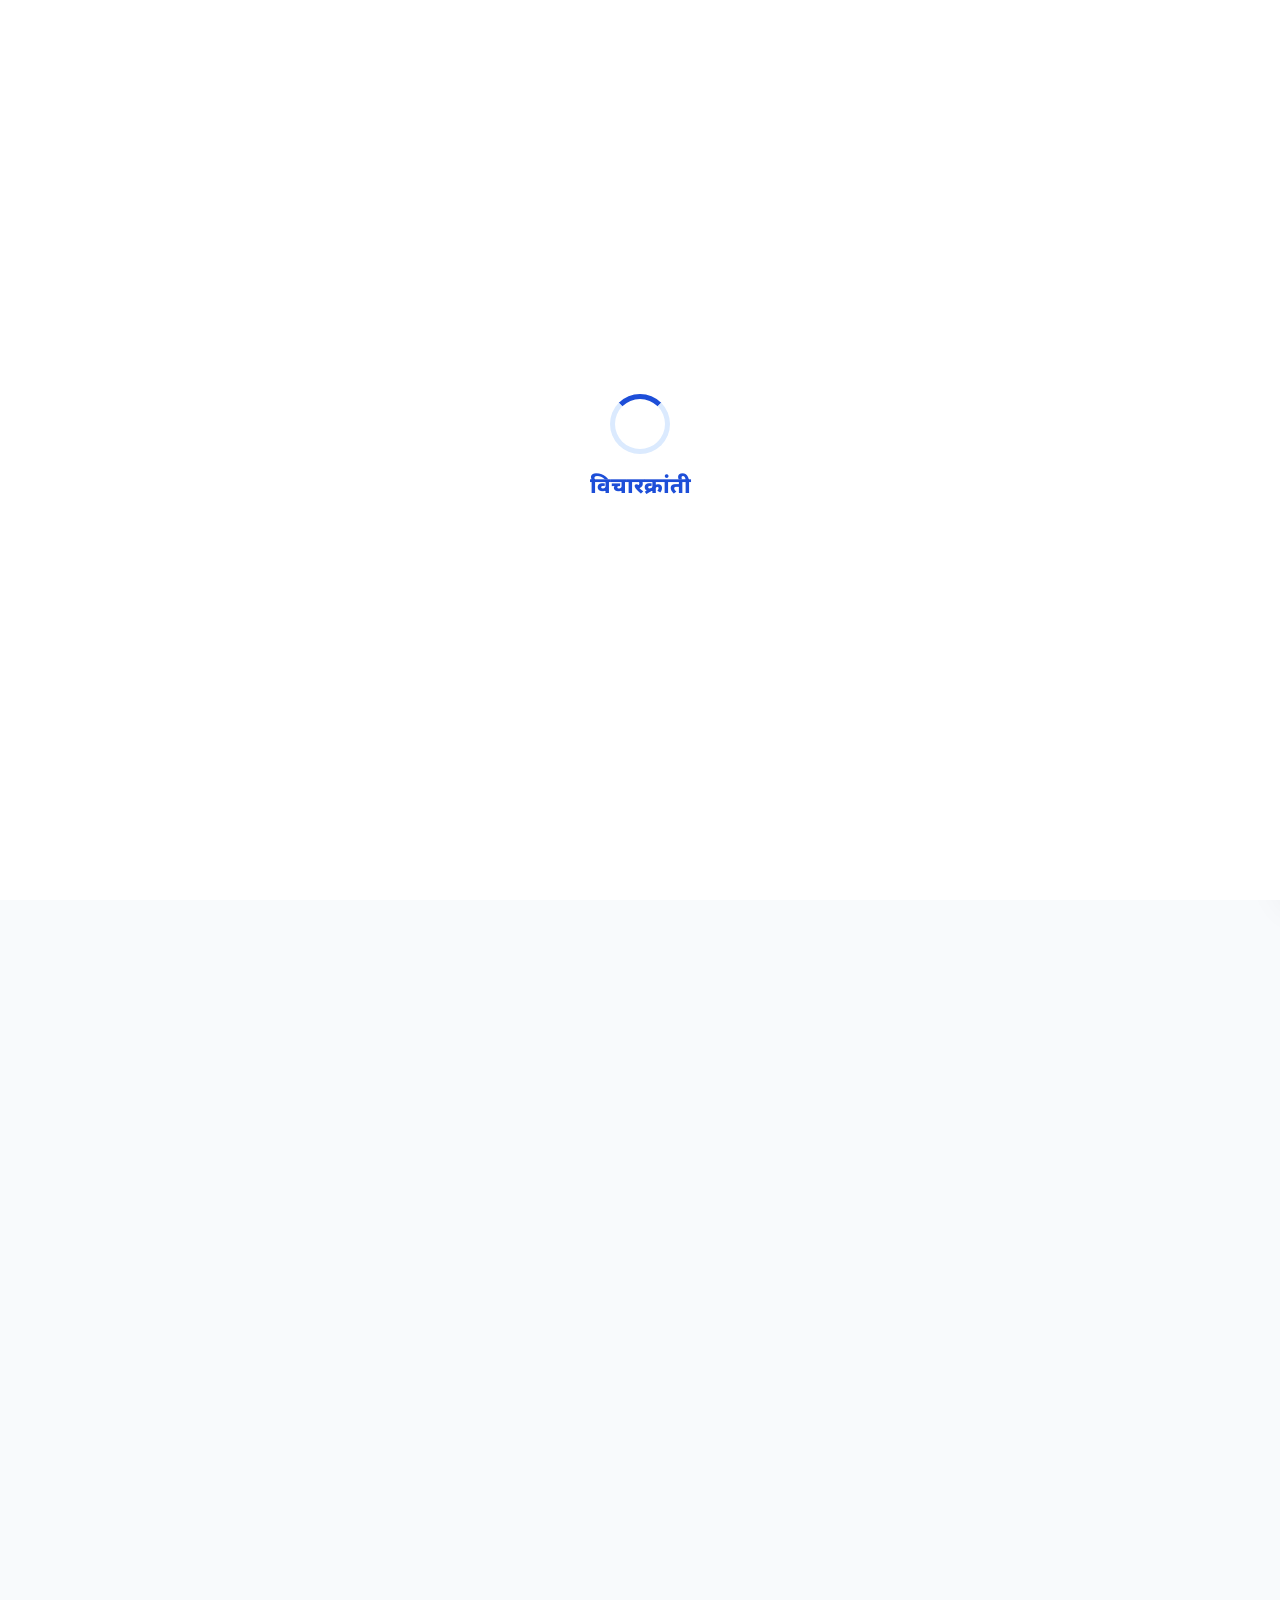
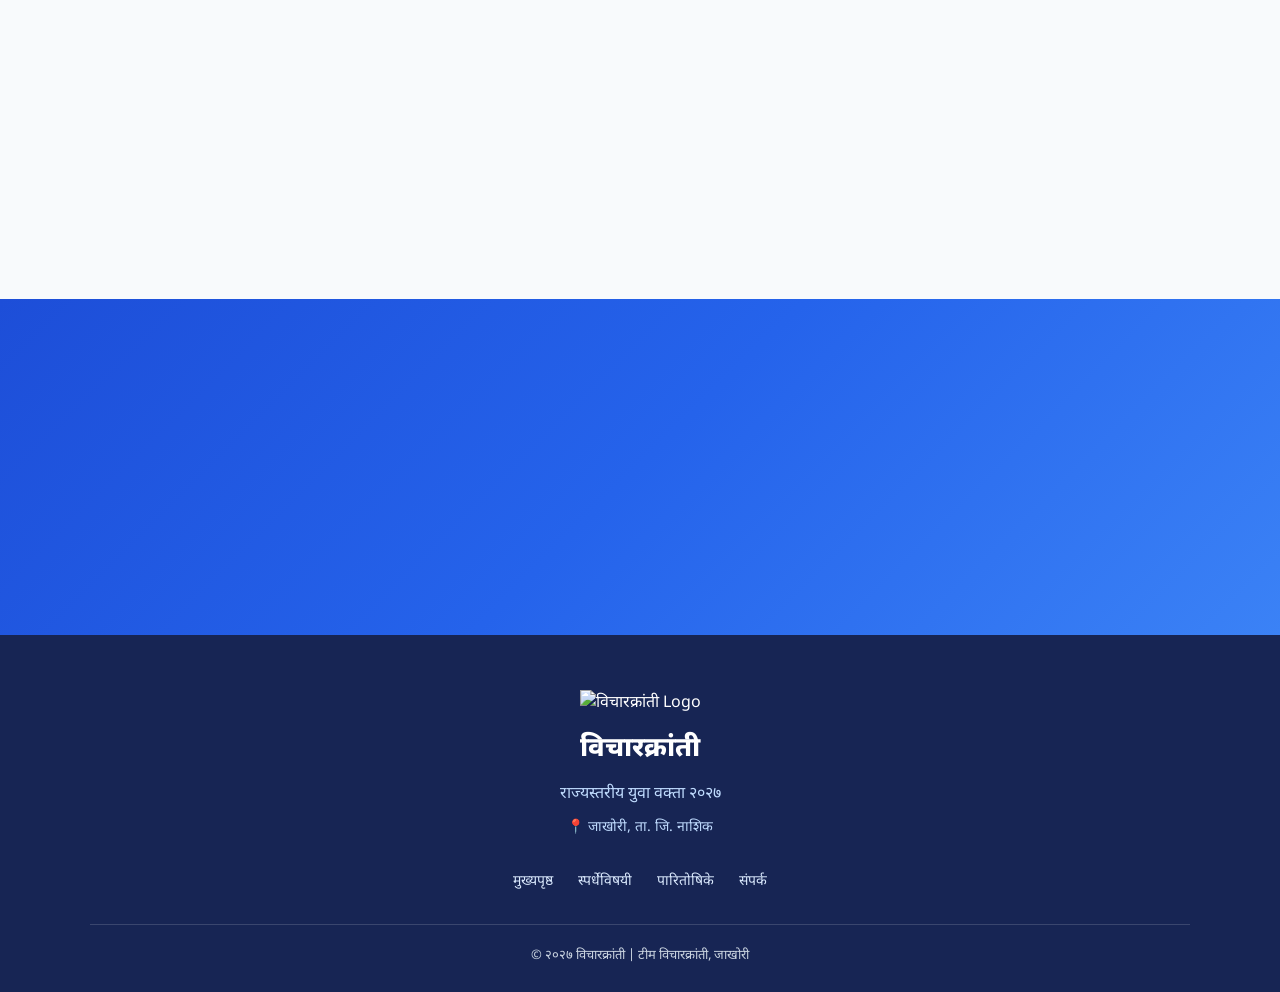
==== index.html @ 752ba447 "Add this file" ====
<!DOCTYPE html>
<html lang="mr">

<head>
    <meta charset="UTF-8">
    <meta name="viewport" content="width=device-width, initial-scale=1.0">

    <title>विचारक्रांती | युवा वक्ता २०२७</title>

    <meta name="description" content="विचारक्रांती राज्यस्तरीय युवा वक्ता २०२७ - दहावे वर्ष">

    <link rel="stylesheet" href="style.css">
    <script src="script.js" defer></script>
</head>

<body>

    <!-- LOADER -->
    <div class="loader" id="loader">
        <div class="loader-circle"></div>
        <p>विचारक्रांती</p>
    </div>

    <!-- OVERLAY -->
    <div class="overlay" id="overlay"></div>

    <!-- HEADER -->
    <header class="header" id="header">

        <div class="logo-area">
            <img src="logo.png" alt="विचारक्रांती Logo">
            <div>
                <h2>विचारक्रांती</h2>
                <p>राज्यस्तरीय युवा वक्ता २०२७</p>
            </div>
        </div>

        <button class="menu-btn" id="menuBtn" aria-label="Menu">
            <span></span>
            <span></span>
            <span></span>
        </button>

    </header>

    <!-- SIDEBAR -->
    <nav class="sidebar" id="sidebar">

        <button class="close-btn" id="closeBtn">×</button>

        <div class="sidebar-logo">
            <img src="logo.png" alt="Logo">
            <h2>विचारक्रांती</h2>
            <p>युवा वक्ता २०२७</p>
        </div>

        <div class="menu-links">

            <a href="index.html" class="active">⌂ मुख्यपृष्ठ</a>
            <a href="competition.html">◈ स्पर्धेविषयी</a>
            <a href="prizes.html">🏆 पारितोषिके</a>
            <a href="rules.html">📋 नियमावली</a>
            <a href="winners.html">🥇 मागील विजेते</a>
            <a href="registration.html">📝 ऑनलाइन नोंदणी</a>
            <a href="contact.html">☎ संपर्क</a>

        </div>

    </nav>

    <!-- HERO SECTION -->
    <section class="hero">

        <div class="hero-content reveal">

            <span class="hero-badge">
                ✨ दहावे वर्ष • २०२७
            </span>

            <h1>
                विचारांची क्रांती,<br>
                <span>वक्तृत्वाची शक्ती!</span>
            </h1>

            <p>
                महाराष्ट्रातील युवा वक्त्यांसाठी एक भव्य व्यासपीठ.
                आपल्या विचारांना द्या आवाज आणि शब्दांना द्या नवी दिशा.
            </p>

            <div class="hero-buttons">

                <a href="registration.html" class="btn btn-primary">
                    नोंदणी करा →
                </a>

                <a href="competition.html" class="btn btn-outline">
                    स्पर्धेविषयी जाणून घ्या
                </a>

            </div>

        </div>

        <div class="hero-visual reveal">

            <div class="hero-circle">
                <div class="hero-inner-circle">
                    <span>🎤</span>
                </div>
            </div>

            <div class="floating-card floating-one">
                💡 विचार
            </div>

            <div class="floating-card floating-two">
                🔥 क्रांती
            </div>

            <div class="floating-card floating-three">
                🗣️ वक्तृत्व
            </div>

        </div>

    </section>

    <!-- EVENT INFO -->
    <section class="home-info">

        <div class="section-heading reveal">
            <span class="section-tag">आमची ओळख</span>
            <h2>विचारक्रांती युवा वक्ता २०२७</h2>
            <p>शब्दांना सामर्थ्य आणि विचारांना व्यासपीठ!</p>
        </div>

        <div class="info-grid">

            <div class="card reveal">
                <div class="card-icon">🎤</div>
                <h3>राज्यस्तरीय स्पर्धा</h3>
                <p>महाराष्ट्रातील युवा वक्त्यांसाठी एक प्रेरणादायी व्यासपीठ.</p>
            </div>

            <div class="card reveal">
                <div class="card-icon">🏆</div>
                <h3>आकर्षक पारितोषिके</h3>
                <p>विजेत्यांसाठी विविध आकर्षक पारितोषिकांची संधी.</p>
            </div>

            <div class="card reveal">
                <div class="card-icon">✨</div>
                <h3>दहावे वर्ष</h3>
                <p>विचारक्रांतीच्या प्रेरणादायी प्रवासाचे दहावे वर्ष.</p>
            </div>

        </div>

    </section>

    <!-- EVENT HIGHLIGHT -->
    <section class="event-highlight">

        <div class="highlight-content reveal">

            <span class="section-tag">Save The Date</span>

            <h2>३ जानेवारी २०२७</h2>

            <p>
                विचारक्रांती राज्यस्तरीय युवा वक्ता २०२७
            </p>

            <div class="event-location">
                📍 जाखोरी, ता. जि. नाशिक
            </div>

            <a href="registration.html" class="btn btn-primary">
                ऑनलाइन नोंदणी →
            </a>

        </div>

    </section>

    <!-- QUICK LINKS -->
    <section class="quick-links">

        <div class="section-heading reveal">
            <span class="section-tag">Explore</span>
            <h2>स्पर्धेची संपूर्ण माहिती</h2>
            <p>एका क्लिकवर सर्व आवश्यक माहिती.</p>
        </div>

        <div class="quick-grid">

            <a href="competition.html" class="quick-card reveal">
                <span>📖</span>
                <h3>स्पर्धेविषयी</h3>
                <p>स्पर्धेची माहिती व उद्देश</p>
                <b>पुढे वाचा →</b>
            </a>

            <a href="prizes.html" class="quick-card reveal">
                <span>🏆</span>
                <h3>पारितोषिके</h3>
                <p>विजेत्यांसाठी आकर्षक बक्षिसे</p>
                <b>पुढे वाचा →</b>
            </a>

            <a href="rules.html" class="quick-card reveal">
                <span>📋</span>
                <h3>नियमावली</h3>
                <p>स्पर्धेचे नियम व अटी</p>
                <b>पुढे वाचा →</b>
            </a>

            <a href="winners.html" class="quick-card reveal">
                <span>🥇</span>
                <h3>मागील विजेते</h3>
                <p>मागील वर्षांतील विजेत्यांची माहिती</p>
                <b>पुढे वाचा →</b>
            </a>

        </div>

    </section>

    <!-- CTA -->
    <section class="cta-section">

        <div class="cta-box reveal">

            <h2>तुमच्या विचारांना मिळू द्या व्यासपीठ!</h2>

            <p>
                वक्तृत्वाच्या माध्यमातून स्वतःची ओळख निर्माण करण्याची संधी.
            </p>

            <a href="registration.html" class="btn btn-white">
                सहभागी व्हा →
            </a>

        </div>

    </section>

    <!-- FOOTER -->
    <footer class="footer">

        <div class="footer-content">

            <img src="logo.png" alt="विचारक्रांती Logo">

            <h2>विचारक्रांती</h2>

            <p>राज्यस्तरीय युवा वक्ता २०२७</p>

            <p class="footer-location">
                📍 जाखोरी, ता. जि. नाशिक
            </p>

            <div class="footer-links">
                <a href="index.html">मुख्यपृष्ठ</a>
                <a href="competition.html">स्पर्धेविषयी</a>
                <a href="prizes.html">पारितोषिके</a>
                <a href="contact.html">संपर्क</a>
            </div>

            <div class="footer-bottom">
                © २०२७ विचारक्रांती | टीम विचारक्रांती, जाखोरी
            </div>

        </div>

    </footer>

    <!-- BACK TO TOP -->
    <button class="back-to-top" id="backToTop">↑</button>

</body>
</html>
---- style.css ----
/* =========================================
   VICHARKRANTI YUVA VAKTA 2027
   PREMIUM BLUE + WHITE WEBSITE
   COMPLETE UPDATED CSS
========================================= */

@import url('https://fonts.googleapis.com/css2?family=Noto+Sans+Devanagari:wght@400;500;600;700;800&display=swap');

/* ROOT */

:root {
    --primary: #1d4ed8;
    --secondary: #2563eb;
    --blue-light: #eff6ff;
    --blue-dark: #172554;
    --white: #ffffff;
    --text: #1e293b;
    --muted: #64748b;
    --border: #e2e8f0;
    --shadow: 0 10px 35px rgba(37,99,235,0.10);
    --radius: 22px;
}

/* RESET */

* {
    margin: 0;
    padding: 0;
    box-sizing: border-box;
}

html {
    scroll-behavior: smooth;
    scroll-padding-top: 85px;
}

body {
    font-family: 'Noto Sans Devanagari', sans-serif;
    background: #f8fafc;
    color: var(--text);
    overflow-x: hidden;
    line-height: 1.7;
}

button,
a {
    font-family: inherit;
}

a {
    text-decoration: none;
}

button {
    cursor: pointer;
}

img {
    max-width: 100%;
}

section {
    scroll-margin-top: 85px;
}

/* =========================================
   LOADER
========================================= */

.loader {
    position: fixed;
    inset: 0;
    background: white;
    display: flex;
    flex-direction: column;
    justify-content: center;
    align-items: center;
    z-index: 9999;
    transition: opacity 0.6s, visibility 0.6s;
}

.loader.loader-hide {
    opacity: 0;
    visibility: hidden;
}

.loader-circle {
    width: 60px;
    height: 60px;
    border: 5px solid #dbeafe;
    border-top-color: var(--primary);
    border-radius: 50%;
    margin-bottom: 15px;
    animation: spin 1s linear infinite;
}

.loader p {
    color: var(--primary);
    font-size: 22px;
    font-weight: 800;
}

@keyframes spin {
    to {
        transform: rotate(360deg);
    }
}

/* =========================================
   HEADER
========================================= */

.header {
    width: 100%;
    min-height: 75px;
    background: white;
    display: flex;
    align-items: center;
    justify-content: space-between;
    padding: 10px 7%;
    position: sticky;
    top: 0;
    z-index: 1000;
    border-bottom: 1px solid var(--border);
    box-shadow: 0 3px 15px rgba(0,0,0,0.04);
    transition: 0.3s;
}

.header.scrolled {
    min-height: 65px;
    box-shadow: 0 5px 25px rgba(37,99,235,0.12);
}

/* HTML HEADER LOGO */

.logo-area {
    display: flex;
    align-items: center;
    gap: 12px;
}

.logo-area img {
    width: 48px;
    height: 48px;
    object-fit: contain;
}

.logo-area h2 {
    font-size: 21px;
    font-weight: 800;
    color: var(--primary);
    line-height: 1.4;
}

.logo-area p {
    font-size: 11px;
    color: var(--muted);
}

/* OLD LOGO SUPPORT */

.logo {
    display: flex;
    align-items: center;
    gap: 12px;
}

.logo img {
    width: 48px;
    height: 48px;
    object-fit: contain;
}

.logo h2 {
    font-size: 21px;
    color: var(--primary);
}

.logo span {
    display: block;
    font-size: 11px;
    color: var(--muted);
}

/* =========================================
   MENU BUTTON
========================================= */

.menu-btn {
    width: 48px;
    height: 48px;
    background: var(--blue-light);
    border: 1px solid #dbeafe;
    border-radius: 14px;
    display: flex;
    flex-direction: column;
    justify-content: center;
    align-items: center;
    gap: 6px;
    transition: 0.3s;
}

.menu-btn:hover {
    background: var(--primary);
    transform: scale(1.05);
}

.menu-btn span {
    width: 23px;
    height: 3px;
    background: var(--primary);
    border-radius: 5px;
    transition: 0.3s;
}

.menu-btn:hover span {
    background: white;
}

/* =========================================
   SIDEBAR
========================================= */

.sidebar {
    position: fixed;
    top: 0;
    right: -320px;
    width: 300px;
    max-width: 85%;
    height: 100vh;
    background: white;
    z-index: 2000;
    padding: 25px;
    box-shadow: -10px 0 40px rgba(0,0,0,0.12);
    transition: right 0.4s cubic-bezier(.77,0,.18,1);
    overflow-y: auto;
}

.sidebar.active {
    right: 0;
}

.sidebar-logo {
    text-align: center;
    padding: 15px 0 25px;
    border-bottom: 1px solid var(--border);
}

.sidebar-logo img {
    width: 75px;
    height: 75px;
    object-fit: contain;
    margin-bottom: 8px;
}

.sidebar-logo h2 {
    color: var(--primary);
    font-size: 23px;
}

.sidebar-logo p {
    color: var(--muted);
    font-size: 13px;
}

.close-btn {
    width: 38px;
    height: 38px;
    border: none;
    background: var(--blue-light);
    color: var(--primary);
    border-radius: 12px;
    font-size: 25px;
    transition: 0.3s;
    display: block;
    margin-left: auto;
}

.close-btn:hover {
    background: var(--primary);
    color: white;
    transform: rotate(90deg);
}

.menu-links {
    margin-top: 25px;
    display: flex;
    flex-direction: column;
    gap: 10px;
}

.menu-links a {
    color: #334155;
    font-size: 15px;
    font-weight: 600;
    padding: 14px;
    border-radius: 12px;
    display: flex;
    align-items: center;
    gap: 12px;
    transition: 0.3s;
}

.menu-links a:hover,
.menu-links a.active {
    background: var(--blue-light);
    color: var(--primary);
    transform: translateX(-5px);
}

/* =========================================
   OVERLAY
========================================= */

.overlay {
    position: fixed;
    inset: 0;
    background: rgba(15,23,42,0.45);
    backdrop-filter: blur(4px);
    opacity: 0;
    visibility: hidden;
    transition: 0.3s;
    z-index: 1500;
}

.overlay.active {
    opacity: 1;
    visibility: visible;
}

/* =========================================
   HOME HERO
========================================= */

.hero {
    position: relative;
    min-height: 650px;
    padding: 100px 7%;
    display: flex;
    align-items: center;
    justify-content: center;
    text-align: center;
    overflow: hidden;
    background:
        radial-gradient(circle at top right, #dbeafe, transparent 40%),
        radial-gradient(circle at bottom left, #bfdbfe, transparent 40%),
        linear-gradient(135deg, #ffffff, #eff6ff);
}

.hero-content {
    position: relative;
    z-index: 2;
    max-width: 850px;
}

.hero-badge {
    display: inline-block;
    background: white;
    color: var(--primary);
    padding: 10px 22px;
    border-radius: 50px;
    font-size: 14px;
    font-weight: 700;
    border: 1px solid #dbeafe;
    box-shadow: var(--shadow);
    margin-bottom: 25px;
}

.hero-top {
    color: var(--secondary);
    font-size: 16px;
    font-weight: 700;
}

.hero h1 {
    font-size: clamp(38px, 7vw, 75px);
    font-weight: 800;
    line-height: 1.4;
    margin: 15px 0;
    color: var(--blue-dark);
}

.hero h1 span {
    display: block;
    color: var(--primary);
}

.hero-description {
    font-size: 17px;
    color: var(--muted);
    max-width: 600px;
    margin: 20px auto;
    line-height: 1.9;
}

.hero-buttons {
    display: flex;
    justify-content: center;
    gap: 15px;
    flex-wrap: wrap;
    margin-top: 30px;
}

.hero-date,
.hero-location {
    color: #475569;
    font-size: 14px;
    margin-top: 18px;
}

.hero-decoration {
    position: absolute;
    inset: 0;
    pointer-events: none;
}

.circle {
    position: absolute;
    border-radius: 50%;
    border: 1px solid rgba(37,99,235,0.15);
    animation: float 6s ease-in-out infinite;
}

.circle-1 {
    width: 250px;
    height: 250px;
    top: 10%;
    left: -80px;
}

.circle-2 {
    width: 180px;
    height: 180px;
    bottom: 5%;
    right: -50px;
    animation-delay: 1s;
}

.circle-3 {
    width: 100px;
    height: 100px;
    top: 20%;
    right: 15%;
    animation-delay: 2s;
}

@keyframes float {
    0%,100% {
        transform: translateY(0);
    }
    50% {
        transform: translateY(-20px);
    }
}

/* =========================================
   INNER PAGE HERO
========================================= */

.page-hero {
    min-height: 340px;
    padding: 85px 7%;
    display: flex;
    align-items: center;
    justify-content: center;
    text-align: center;
    position: relative;
    overflow: hidden;
    background:
        radial-gradient(circle at 15% 20%, #bfdbfe, transparent 35%),
        radial-gradient(circle at 90% 80%, #dbeafe, transparent 35%),
        linear-gradient(135deg, #ffffff, #eff6ff);
}

.page-hero::before,
.page-hero::after {
    content: "";
    position: absolute;
    width: 180px;
    height: 180px;
    border: 1px solid rgba(37,99,235,0.15);
    border-radius: 50%;
    animation: float 7s ease-in-out infinite;
}

.page-hero::before {
    left: -70px;
    top: 20px;
}

.page-hero::after {
    right: -60px;
    bottom: -60px;
    animation-delay: 1s;
}

.page-hero-content {
    max-width: 850px;
    position: relative;
    z-index: 2;
}

.page-hero h1 {
    color: var(--blue-dark);
    font-size: clamp(34px, 6vw, 58px);
    line-height: 1.5;
    margin: 10px 0;
    font-weight: 800;
}

.page-hero h1 span {
    color: var(--primary);
}

.page-hero p {
    color: var(--muted);
    font-size: 16px;
    margin-top: 10px;
}

/* =========================================
   COMMON SECTION
========================================= */

.section,
.content-page {
    padding: 75px 7%;
}

.content-page {
    max-width: 1400px;
    margin: auto;
}

.section-heading {
    text-align: center;
    max-width: 750px;
    margin: 0 auto 45px;
}

.section-tag,
.section-label {
    display: inline-block;
    color: var(--primary);
    font-size: 12px;
    font-weight: 800;
    letter-spacing: 1px;
    margin-bottom: 12px;
    background: var(--blue-light);
    padding: 7px 15px;
    border-radius: 50px;
}

.section-heading h2 {
    font-size: clamp(27px, 5vw, 42px);
    font-weight: 800;
    color: var(--blue-dark);
    margin-bottom: 15px;
    line-height: 1.5;
}

.section-heading p {
    color: var(--muted);
    font-size: 15px;
    line-height: 1.9;
}

/* =========================================
   COMMON CARDS
========================================= */

.card {
    background: white;
    border: 1px solid var(--border);
    border-radius: var(--radius);
    padding: 30px;
    box-shadow: var(--shadow);
    transition: 0.35s;
}

.card:hover {
    transform: translateY(-6px);
    box-shadow: 0 15px 35px rgba(37,99,235,0.15);
}

.info-grid {
    display: grid;
    grid-template-columns: repeat(3, 1fr);
    gap: 22px;
}

.card-icon {
    width: 55px;
    height: 55px;
    background: var(--blue-light);
    color: var(--primary);
    border-radius: 16px;
    display: grid;
    place-items: center;
    font-size: 22px;
    font-weight: 800;
    margin-bottom: 20px;
}

.card h3 {
    color: var(--blue-dark);
    font-size: 20px;
    margin-bottom: 12px;
}

.card p {
    color: var(--muted);
    line-height: 1.9;
    font-size: 14px;
}

/* =========================================
   COMPETITION
========================================= */

.competition-card {
    max-width: 850px;
    margin: auto;
    text-align: center;
}

.competition-icon {
    width: 80px;
    height: 80px;
    background: var(--blue-light);
    border-radius: 22px;
    display: grid;
    place-items: center;
    font-size: 35px;
    margin: 0 auto 20px;
}

.competition-card h3 {
    font-size: 25px;
    color: var(--primary);
    margin-bottom: 15px;
}

.competition-card > p {
    color: var(--muted);
    line-height: 1.9;
}

.competition-info {
    display: grid;
    grid-template-columns: repeat(3,1fr);
    gap: 15px;
    margin-top: 35px;
}

.competition-info div {
    background: var(--blue-light);
    border-radius: 15px;
    padding: 20px 10px;
}

.competition-info span {
    display: block;
    color: var(--muted);
    font-size: 13px;
    margin-bottom: 8px;
}

.competition-info strong {
    color: var(--primary);
    font-size: 15px;
}

/* =========================================
   PRIZES
========================================= */

.prize-section {
    background: linear-gradient(180deg,#eff6ff,#f8fafc);
}

.prize-grid {
    display: grid;
    grid-template-columns: repeat(3,1fr);
    gap: 25px;
    max-width: 1000px;
    margin: auto;
}

.prize-card {
    background: white;
    border: 1px solid #dbeafe;
    border-radius: 22px;
    padding: 35px 20px;
    text-align: center;
    box-shadow: var(--shadow);
    transition: 0.35s;
}

.prize-card:hover {
    transform: translateY(-10px) scale(1.02);
}

.prize-icon {
    font-size: 45px;
    margin-bottom: 15px;
}

.prize-card h3 {
    color: #475569;
    font-size: 17px;
    margin-bottom: 15px;
}

.prize-card h2 {
    color: var(--primary);
    font-size: 32px;
    font-weight: 800;
}

.extra-prizes {
    max-width: 1000px;
    margin: 30px auto 0;
    text-align: center;
    background: white;
}

/* =========================================
   RULES
========================================= */

.rules-card {
    max-width: 850px;
    margin: auto;
}

.rule-item {
    display: flex;
    align-items: flex-start;
    gap: 18px;
    padding: 20px 0;
    border-bottom: 1px solid var(--border);
}

.rule-item:last-child {
    border-bottom: none;
}

.rule-item span {
    min-width: 42px;
    height: 42px;
    display: grid;
    place-items: center;
    background: var(--blue-light);
    color: var(--primary);
    font-weight: 800;
    border-radius: 12px;
}

.rule-item p {
    color: #475569;
    line-height: 1.8;
    padding-top: 7px;
}

/* =========================================
   WINNERS
========================================= */

.winners-section {
    background: #eff6ff;
}

.winners-card {
    max-width: 650px;
    margin: auto;
    text-align: center;
}

.winner-icon {
    font-size: 55px;
    margin-bottom: 15px;
}

.winners-card h3 {
    color: var(--primary);
    font-size: 23px;
    margin-bottom: 15px;
}

.winners-card p {
    color: var(--muted);
    line-height: 1.8;
}

/* =========================================
   REGISTRATION PAGE
========================================= */

.registration-details,
.registration-box {
    max-width: 900px;
    margin: auto;
    padding: 40px;
    text-align: center;
    background: white;
    border: 1px solid var(--border);
    border-radius: 25px;
    box-shadow: var(--shadow);
}

.registration-icon,
.form-icon {
    width: 75px;
    height: 75px;
    display: grid;
    place-items: center;
    margin: 0 auto 20px;
    border-radius: 22px;
    background: var(--blue-light);
    color: var(--primary);
    font-size: 35px;
}

.registration-details h2,
.registration-box h2 {
    color: var(--blue-dark);
    font-size: 28px;
    margin-bottom: 15px;
}

.registration-details > p,
.registration-box > p {
    color: var(--muted);
    line-height: 1.9;
    max-width: 700px;
    margin: 0 auto 25px;
}

.registration-info {
    display: grid;
    grid-template-columns: repeat(3,1fr);
    gap: 15px;
    margin-top: 30px;
}

.registration-info div {
    background: var(--blue-light);
    padding: 20px 12px;
    border-radius: 16px;
}

.registration-info span {
    display: block;
    font-size: 28px;
    margin-bottom: 10px;
}

.registration-info strong {
    display: block;
    color: var(--blue-dark);
    font-size: 14px;
}

.registration-info p {
    color: var(--muted);
    font-size: 13px;
    margin-top: 8px;
}

.form-note {
    margin-top: 25px;
    background: #f8fafc;
    border-radius: 12px;
    padding: 15px;
    display: flex;
    align-items: flex-start;
    gap: 10px;
    text-align: left;
}

.form-note p {
    color: var(--muted);
    font-size: 13px;
}

.registration-section {
    padding: 100px 7%;
    text-align: center;
    background: linear-gradient(135deg,#1d4ed8,#2563eb,#3b82f6);
    color: white;
    position: relative;
    overflow: hidden;
}

.registration-content {
    max-width: 800px;
    margin: auto;
    position: relative;
    z-index: 2;
}

.registration-content h2 {
    font-size: clamp(30px,5vw,48px);
    line-height: 1.5;
    margin-bottom: 20px;
}

.registration-content h2 span {
    display: block;
    color: #dbeafe;
}

.registration-content > p {
    color: #eff6ff;
    line-height: 1.9;
    margin-bottom: 30px;
}

.registration-btn {
    background: white;
    color: var(--primary);
}

/* =========================================
   CONTACT PAGE
========================================= */

.contact-grid {
    display: grid;
    grid-template-columns: repeat(3,1fr);
    gap: 22px;
}

.contact-card {
    background: white;
    border: 1px solid var(--border);
    border-radius: 22px;
    padding: 30px 20px;
    text-align: center;
    box-shadow: var(--shadow);
    transition: 0.35s;
}

.contact-card:hover {
    transform: translateY(-7px);
    box-shadow: 0 15px 35px rgba(37,99,235,0.15);
}

.contact-icon {
    font-size: 40px;
    margin-bottom: 15px;
}

.contact-card h3 {
    color: var(--primary);
    font-size: 19px;
    margin-bottom: 10px;
}

.contact-card p {
    color: var(--text);
    font-weight: 600;
}

.contact-card span {
    display: block;
    color: var(--muted);
    font-size: 13px;
    margin-top: 8px;
}

.contact-card a {
    display: inline-block;
    margin-top: 12px;
}

.contact-help {
    max-width: 850px;
    margin: auto;
    padding: 45px 30px;
    background: white;
    border: 1px solid var(--border);
    border-radius: 25px;
    text-align: center;
    box-shadow: var(--shadow);
}

.contact-help-icon {
    font-size: 45px;
    margin-bottom: 15px;
}

.contact-help h2 {
    color: var(--blue-dark);
    font-size: 27px;
    margin-bottom: 15px;
}

.contact-help p {
    color: var(--muted);
    line-height: 1.9;
    margin: 0 auto 25px;
    max-width: 650px;
}

.contact-help h3 {
    color: var(--primary);
    margin-top: 20px;
}

/* =========================================
   SOCIAL MEDIA
========================================= */

.social-grid {
    display: grid;
    grid-template-columns: repeat(3,1fr);
    gap: 22px;
}

.social-card {
    display: block;
    text-align: center;
    padding: 30px 20px;
    border-radius: 22px;
    background: white;
    border: 1px solid var(--border);
    box-shadow: var(--shadow);
    transition: 0.35s;
}

.social-card:hover {
    transform: translateY(-7px);
    border-color: #93c5fd;
}

.social-card h3 {
    color: var(--blue-dark);
    margin-bottom: 8px;
}

.social-card p {
    color: var(--muted);
    font-size: 14px;
}

.social-card span {
    display: inline-block;
    margin-top: 15px;
    color: var(--primary);
    font-weight: 700;
    font-size: 14px;
}

/* =========================================
   ORGANIZATION
========================================= */

.organization-box {
    max-width: 850px;
    margin: auto;
    text-align: center;
    padding: 45px 30px;
    background: linear-gradient(135deg,#eff6ff,#ffffff);
    border: 1px solid #dbeafe;
    border-radius: 25px;
    box-shadow: var(--shadow);
}

.organization-logo img {
    width: 100px;
    height: 100px;
    object-fit: contain;
    margin-bottom: 15px;
}

.organization-box h2 {
    color: var(--blue-dark);
    font-size: 27px;
    margin: 10px 0;
}

.organization-box p {
    max-width: 650px;
    margin: 0 auto;
    color: var(--muted);
    line-height: 1.9;
}

.organization-box h3 {
    color: var(--primary);
    margin-top: 25px;
    font-size: 19px;
}

/* =========================================
   NOTICE
========================================= */

.notice-card {
    max-width: 850px;
    margin: auto;
    background: #eff6ff;
    border: 1px solid #bfdbfe;
    border-radius: 20px;
    padding: 30px;
    text-align: center;
}

.notice-icon {
    font-size: 35px;
    margin-bottom: 10px;
}

.notice-card h3 {
    color: var(--blue-dark);
    margin-bottom: 12px;
}

.notice-card p {
    color: #475569;
    line-height: 1.9;
}

.text-link {
    display: inline-block;
    color: var(--primary);
    font-weight: 700;
    margin-top: 15px;
}

/* =========================================
   BUTTONS
========================================= */

.btn {
    position: relative;
    overflow: hidden;
    display: inline-flex;
    align-items: center;
    justify-content: center;
    gap: 8px;
    padding: 14px 25px;
    background: linear-gradient(135deg,#2563eb,#1d4ed8);
    color: white;
    border-radius: 12px;
    font-weight: 700;
    border: none;
    cursor: pointer;
    box-shadow: 0 6px 18px rgba(37,99,235,0.25);
    transition: 0.3s;
}

.btn:hover {
    transform: translateY(-3px);
    box-shadow: 0 10px 25px rgba(37,99,235,0.35);
}

.btn-primary {
    background: linear-gradient(135deg,#2563eb,#1d4ed8);
    color: white;
}

.btn-outline {
    display: inline-flex;
    align-items: center;
    justify-content: center;
    padding: 14px 25px;
    color: var(--primary);
    background: white;
    border: 1px solid #bfdbfe;
    border-radius: 12px;
    font-weight: 700;
    transition: 0.3s;
}

.btn-outline:hover {
    background: var(--primary);
    color: white;
    transform: translateY(-3px);
}

.btn-white {
    background: white;
    color: var(--primary);
    box-shadow: none;
}

.btn-white:hover {
    background: #eff6ff;
}

/* =========================================
   CTA SECTION
========================================= */

.cta-section {
    padding: 75px 7%;
    background: linear-gradient(135deg,#1d4ed8,#2563eb,#3b82f6);
    text-align: center;
}

.cta-box {
    max-width: 850px;
    margin: auto;
}

.cta-box h2 {
    color: white;
    font-size: clamp(25px,4vw,40px);
    line-height: 1.5;
    margin-bottom: 15px;
}

.cta-box p {
    color: #dbeafe;
    margin-bottom: 25px;
    line-height: 1.9;
}

/* =========================================
   FOOTER
========================================= */

.footer {
    background: #172554;
    color: white;
    padding: 55px 7% 25px;
    text-align: center;
}

.footer-content > img {
    width: 75px;
    height: 75px;
    object-fit: contain;
    margin-bottom: 10px;
}

.footer-content h2 {
    font-size: 27px;
    font-weight: 800;
    color: white;
}

.footer-content > p {
    color: #bfdbfe;
    margin-top: 8px;
}

.footer-location {
    font-size: 14px;
}

.footer-links {
    display: flex;
    justify-content: center;
    flex-wrap: wrap;
    gap: 12px 25px;
    margin: 30px 0;
}

.footer-links a {
    color: #dbeafe;
    font-size: 14px;
    transition: 0.3s;
}

.footer-links a:hover {
    color: white;
}

.footer-bottom {
    border-top: 1px solid rgba(255,255,255,0.15);
    padding-top: 20px;
    color: #cbd5e1;
    font-size: 13px;
}

/* OLD FOOTER SUPPORT */

.footer-logo {
    font-size: 28px;
    font-weight: 800;
    color: white;
}

.footer-logo span {
    display: block;
    color: #93c5fd;
    font-size: 15px;
    margin-top: 5px;
}

.footer-line {
    height: 1px;
    background: rgba(255,255,255,0.15);
    margin: 30px 0;
}

/* =========================================
   BACK TO TOP
========================================= */

.back-to-top,
#backToTop {
    position: fixed;
    bottom: 25px;
    right: 25px;
    width: 50px;
    height: 50px;
    border: none;
    border-radius: 15px;
    background: var(--primary);
    color: white;
    font-size: 25px;
    cursor: pointer;
    box-shadow: 0 8px 25px rgba(37,99,235,0.3);
    opacity: 0;
    visibility: hidden;
    transform: translateY(20px);
    transition: 0.3s;
    z-index: 900;
}

.back-to-top.show,
#backToTop.show {
    opacity: 1;
    visibility: visible;
    transform: translateY(0);
}

.back-to-top:hover,
#backToTop:hover {
    background: #1e40af;
    transform: translateY(-5px);
}

/* =========================================
   SCROLL REVEAL
========================================= */

.reveal {
    opacity: 0;
    transform: translateY(30px);
    transition: opacity 0.8s ease, transform 0.8s ease;
}

.reveal.revealed {
    opacity: 1;
    transform: translateY(0);
}

.fade-up {
    animation: fadeUp 0.8s ease both;
}

@keyframes fadeUp {
    from {
        opacity: 0;
        transform: translateY(35px);
    }
    to {
        opacity: 1;
        transform: translateY(0);
    }
}

/* =========================================
   STAGGER CARDS
========================================= */

.card-animate {
    opacity: 0;
    animation: cardAppear 0.7s ease forwards;
    animation-delay: var(--card-delay,0ms);
}

@keyframes cardAppear {
    from {
        opacity: 0;
        transform: translateY(30px);
    }
    to {
        opacity: 1;
        transform: translateY(0);
    }
}

/* =========================================
   RIPPLE
========================================= */

.ripple {
    position: absolute;
    width: 10px;
    height: 10px;
    background: rgba(255,255,255,0.5);
    border-radius: 50%;
    transform: scale(0);
    animation: rippleEffect 0.6s linear;
    pointer-events: none;
}

@keyframes rippleEffect {
    to {
        transform: scale(25);
        opacity: 0;
    }
}

/* =========================================
   FOCUS ACCESSIBILITY
========================================= */

a:focus-visible,
button:focus-visible {
    outline: 3px solid #93c5fd;
    outline-offset: 4px;
}

/* =========================================
   RESPONSIVE TABLET
========================================= */

@media (max-width: 900px) {

    .header {
        padding: 10px 5%;
    }

    .section,
    .content-page {
        padding: 65px 5%;
    }

    .prize-grid,
    .contact-grid,
    .social-grid,
    .info-grid {
        grid-template-columns: repeat(2,1fr);
    }

    .registration-info {
        grid-template-columns: 1fr;
    }

}

/* =========================================
   RESPONSIVE MOBILE
========================================= */

@media (max-width: 600px) {

    .header {
        min-height: 65px;
        padding: 8px 5%;
    }

    .header.scrolled {
        min-height: 60px;
    }

    .logo-area {
        gap: 8px;
    }

    .logo-area img {
        width: 40px;
        height: 40px;
    }

    .logo-area h2 {
        font-size: 17px;
    }

    .logo-area p {
        font-size: 9px;
    }

    .menu-btn {
        width: 43px;
        height: 43px;
    }

    .hero {
        min-height: 570px;
        padding: 75px 5%;
    }

    .hero h1 {
        font-size: 38px;
    }

    .hero-description {
        font-size: 14px;
    }

    .hero-buttons {
        flex-direction: column;
        align-items: stretch;
    }

    .hero-buttons .btn,
    .hero-buttons .btn-outline {
        width: 100%;
    }

    .page-hero {
        min-height: 290px;
        padding: 65px 5%;
    }

    .page-hero h1 {
        font-size: 34px;
    }

    .page-hero p {
        font-size: 14px;
    }

    .section,
    .content-page {
        padding: 55px 5%;
    }

    .section-heading {
        margin-bottom: 30px;
    }

    .section-heading h2 {
        font-size: 27px;
    }

    .section-heading p {
        font-size: 14px;
    }

    .prize-grid,
    .contact-grid,
    .social-grid,
    .info-grid {
        grid-template-columns: 1fr;
    }

    .prize-card {
        padding: 28px 18px;
    }

    .competition-info {
        grid-template-columns: 1fr;
    }

    .registration-details,
    .registration-box {
        padding: 30px 18px;
    }

    .registration-details h2,
    .registration-box h2 {
        font-size: 23px;
    }

    .registration-info {
        grid-template-columns: 1fr;
    }

    .rule-item {
        gap: 12px;
    }

    .rule-item p {
        font-size: 14px;
    }

    .contact-help,
    .organization-box {
        padding: 30px 18px;
    }

    .contact-help h2,
    .organization-box h2 {
        font-size: 23px;
    }

    .cta-section {
        padding: 55px 5%;
    }

    .cta-box h2 {
        font-size: 26px;
    }

    .footer {
        padding: 45px 5% 22px;
    }

    .footer-links {
        gap: 12px 18px;
    }

    #backToTop,
    .back-to-top {
        width: 45px;
        height: 45px;
        right: 15px;
        bottom: 15px;
    }

}

/* =========================================
   SMALL MOBILE
========================================= */

@media (max-width: 360px) {

    .logo-area h2 {
        font-size: 15px;
    }

    .logo-area p {
        font-size: 8px;
    }

    .page-hero h1 {
        font-size: 29px;
    }

    .hero h1 {
        font-size: 32px;
    }

    .btn,
    .btn-outline {
        padding: 12px 17px;
        font-size: 13px;
    }

}

/* =========================================
   REDUCED MOTION
========================================= */

@media (prefers-reduced-motion: reduce) {

    *,
    *::before,
    *::after {
        animation-duration: 0.01ms !important;
        animation-iteration-count: 1 !important;
        transition-duration: 0.01ms !important;
        scroll-behavior: auto !important;
    }

}
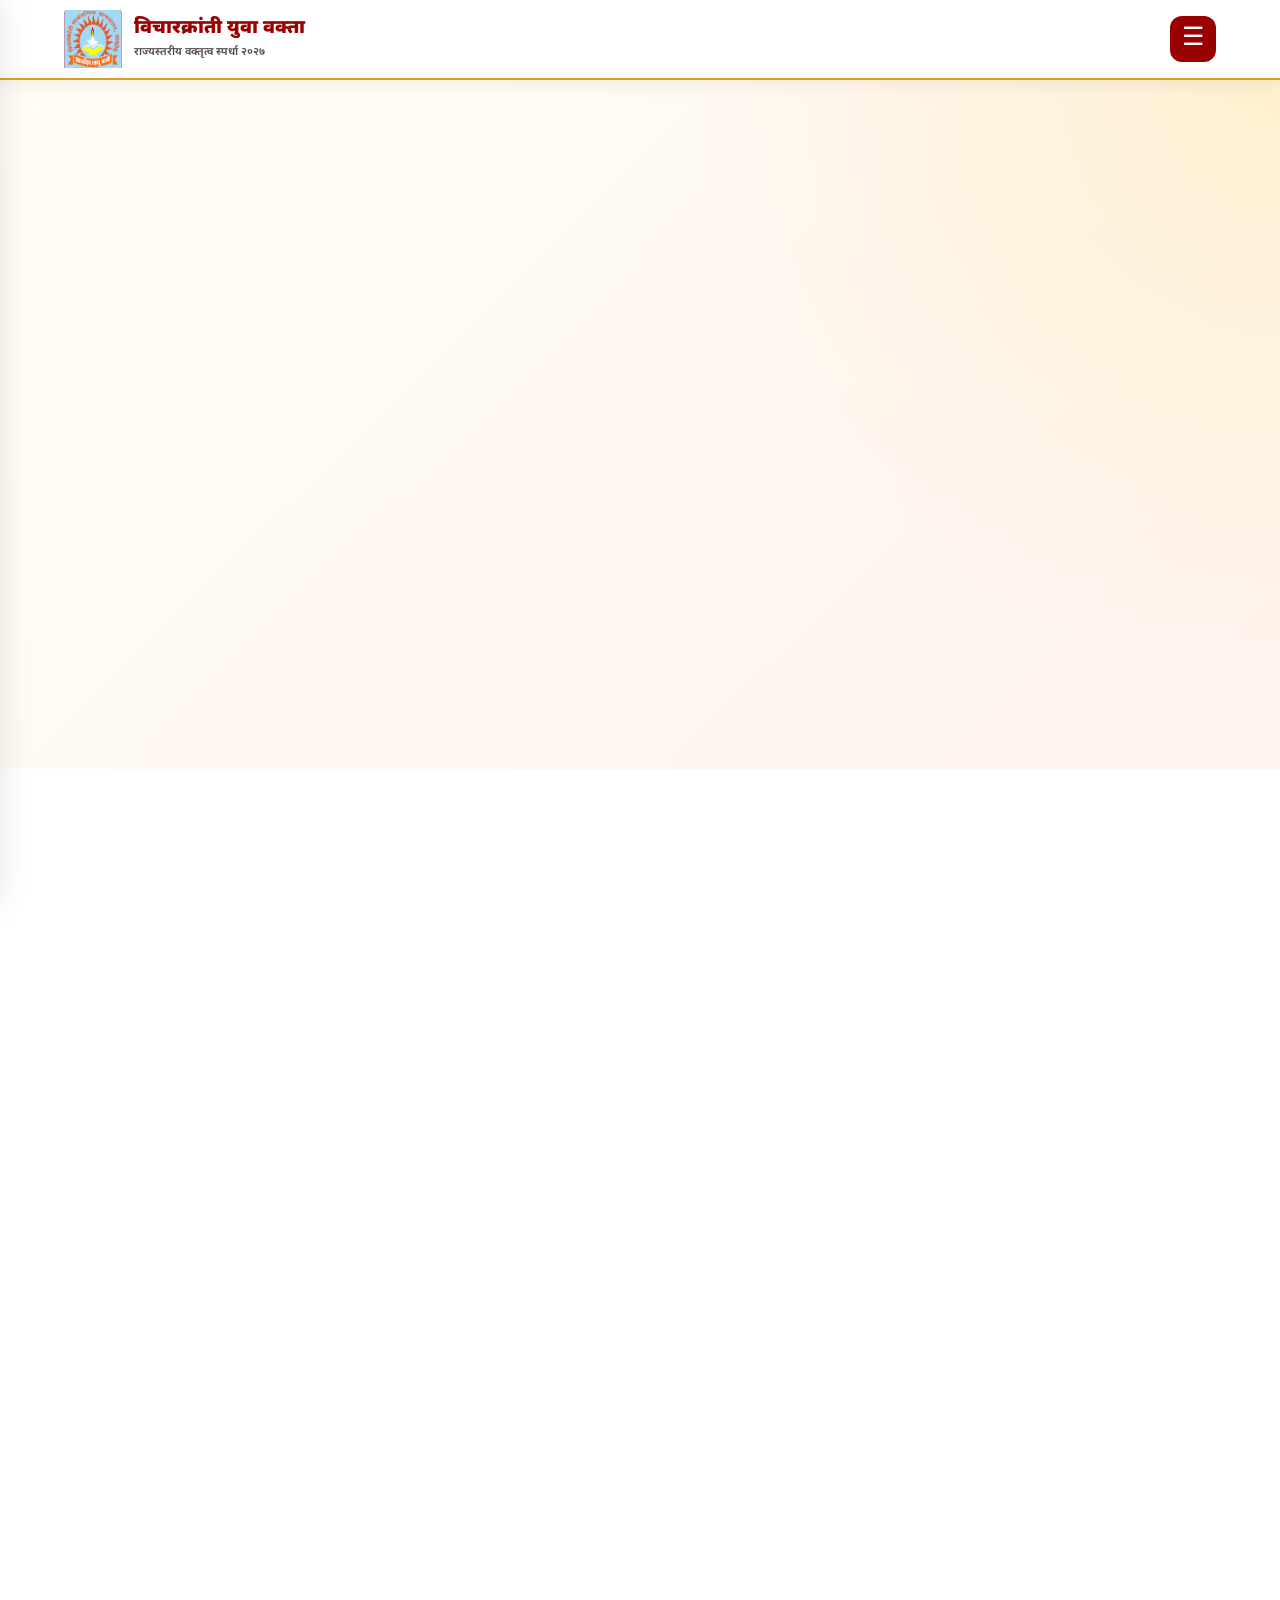
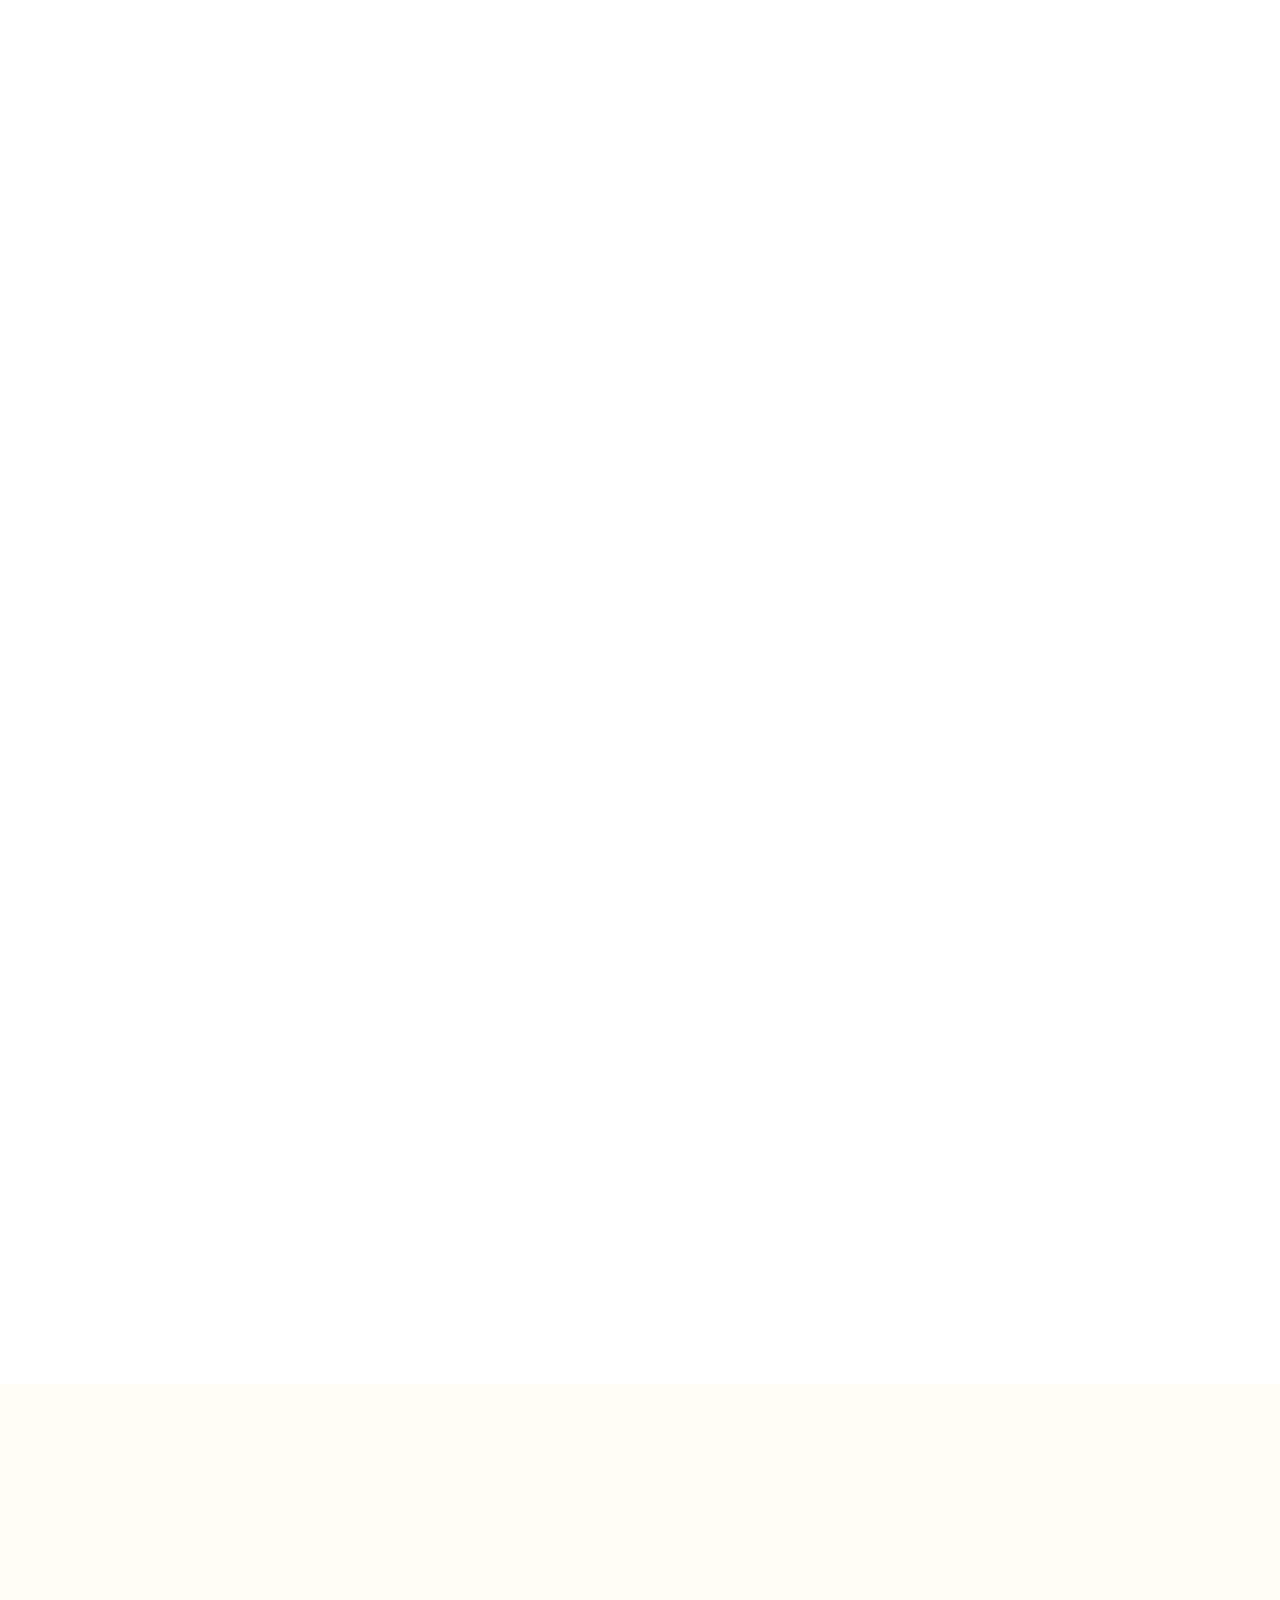
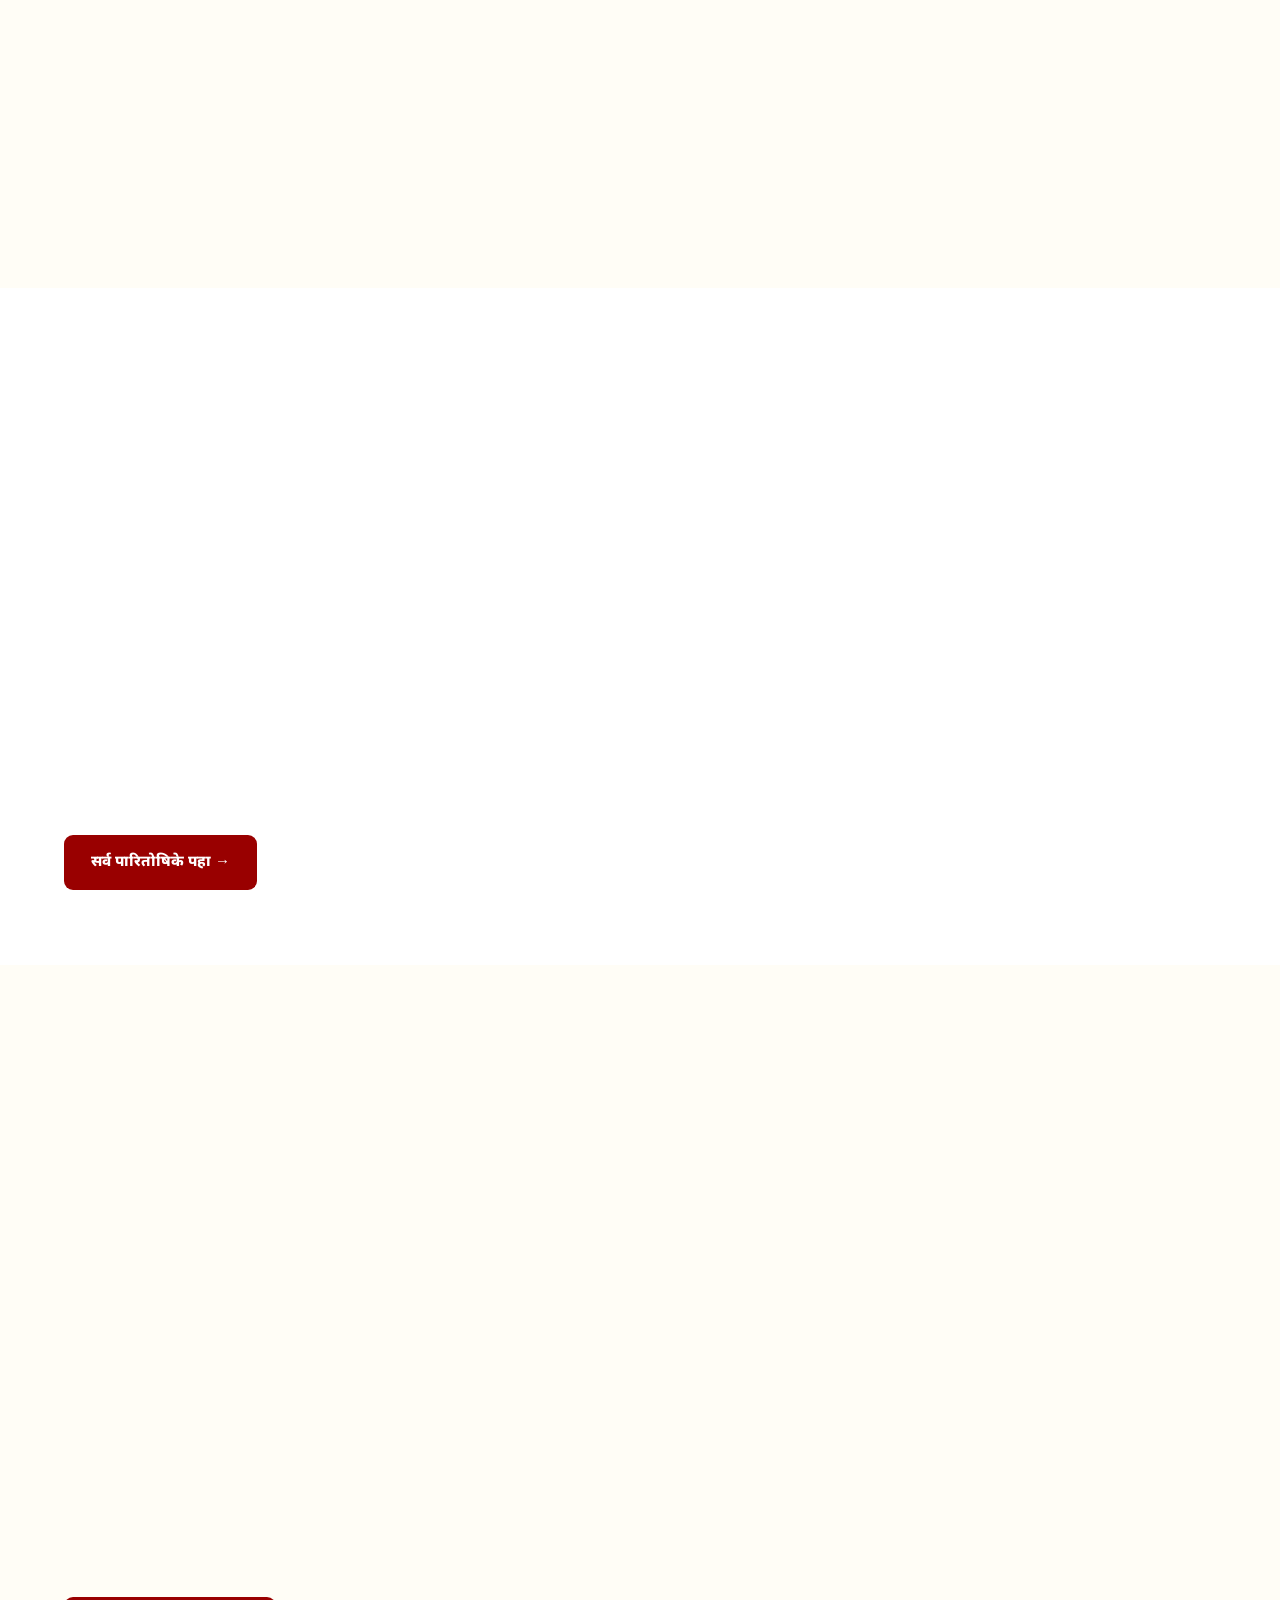
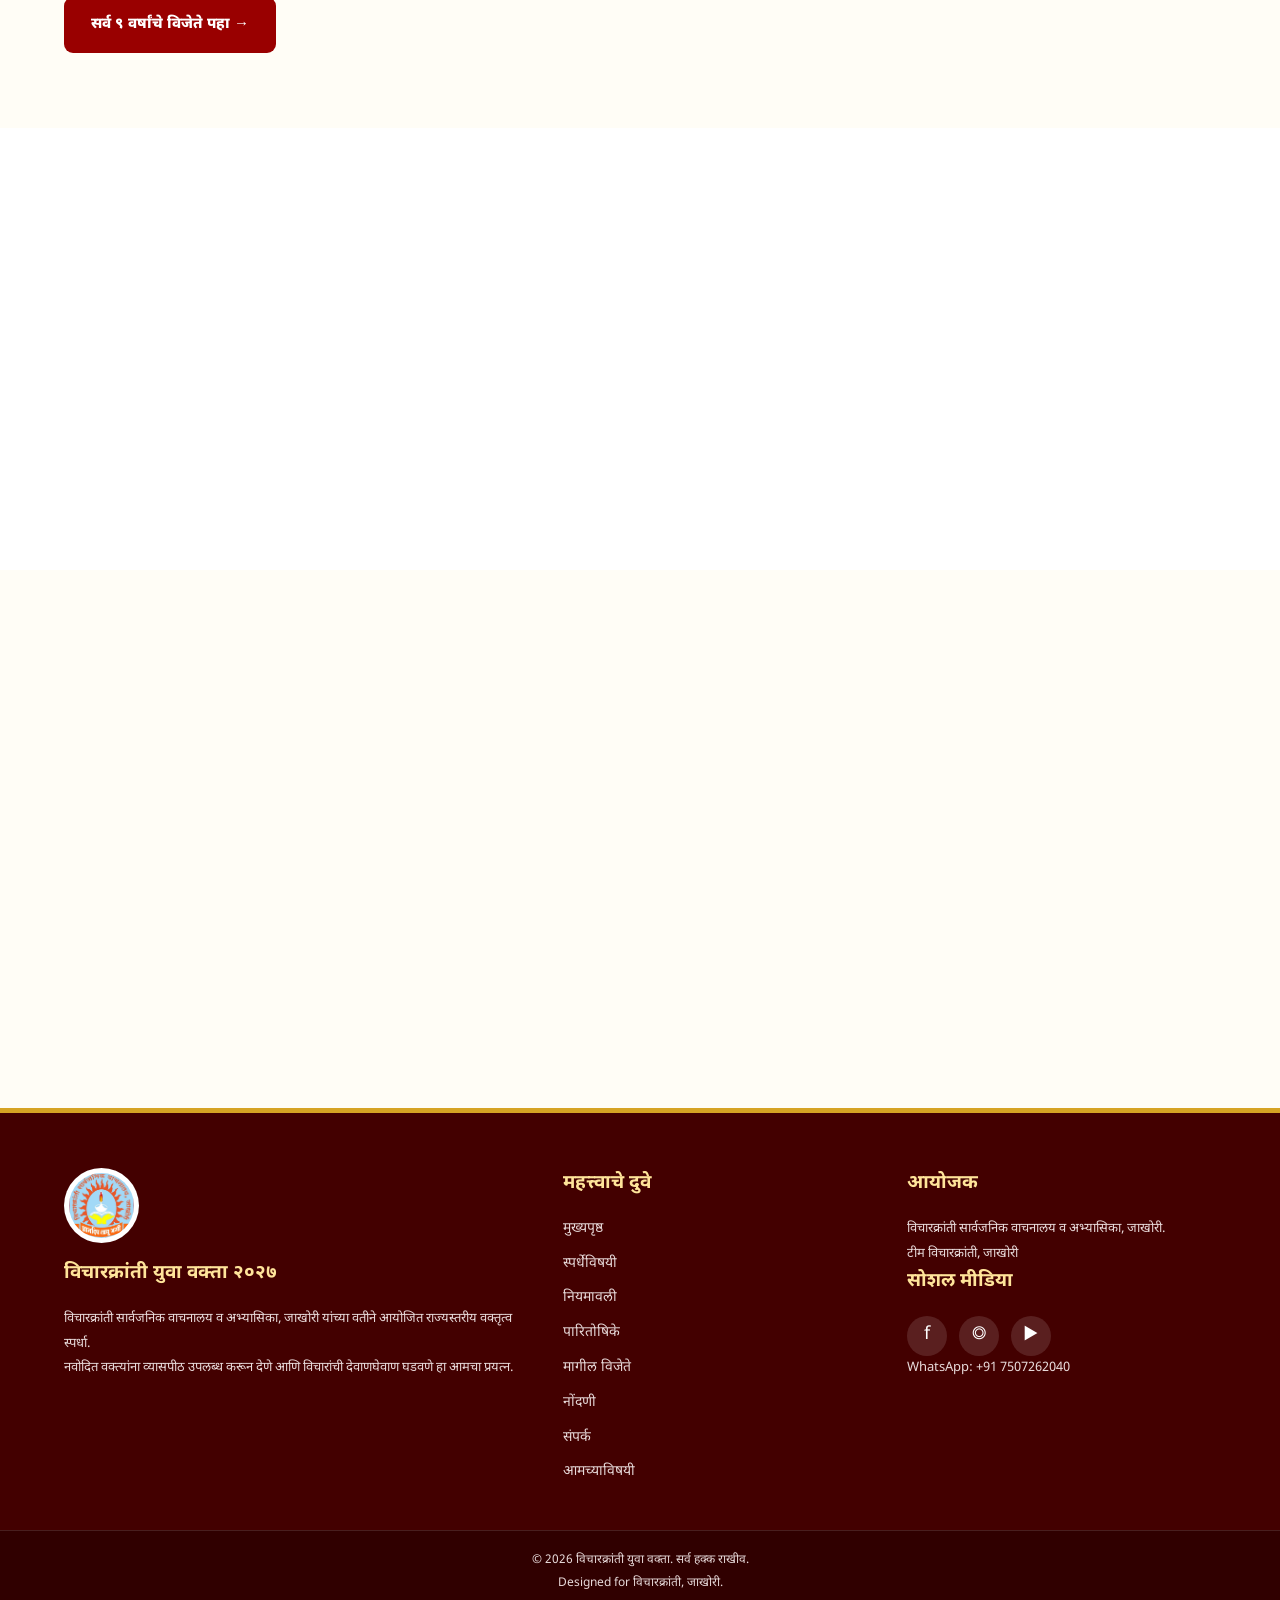
==== commit 3250b845: "Add files via upload" ====
--- a/index.html
+++ b/index.html
@@ -6,278 +6,850 @@
     <meta charset="UTF-8">
     <meta name="viewport" content="width=device-width, initial-scale=1.0">
 
-    <title>विचारक्रांती | युवा वक्ता २०२७</title>
-
-    <meta name="description" content="विचारक्रांती राज्यस्तरीय युवा वक्ता २०२७ - दहावे वर्ष">
-
+    <title>विचारक्रांती युवा वक्ता २०२७ | अधिकृत वेबसाइट</title>
+
+    <meta name="description" content="विचारक्रांती युवा वक्ता २०२७ ही राज्यस्तरीय वक्तृत्व स्पर्धा. जाखोरी, नाशिक. स्पर्धेची माहिती, पारितोषिके, विजेते आणि नोंदणी.">
+
+    <meta name="theme-color" content="#990000">
+
+    <!-- CSS -->
     <link rel="stylesheet" href="style.css">
-    <script src="script.js" defer></script>
+
 </head>
 
 <body>
 
-    <!-- LOADER -->
-    <div class="loader" id="loader">
-        <div class="loader-circle"></div>
-        <p>विचारक्रांती</p>
-    </div>
-
-    <!-- OVERLAY -->
-    <div class="overlay" id="overlay"></div>
-
-    <!-- HEADER -->
-    <header class="header" id="header">
-
-        <div class="logo-area">
-            <img src="logo.png" alt="विचारक्रांती Logo">
-            <div>
-                <h2>विचारक्रांती</h2>
-                <p>राज्यस्तरीय युवा वक्ता २०२७</p>
-            </div>
-        </div>
-
-        <button class="menu-btn" id="menuBtn" aria-label="Menu">
-            <span></span>
-            <span></span>
-            <span></span>
+<!-- ======================================
+     HEADER
+====================================== -->
+
+<header class="header">
+
+    <div class="container header-inner">
+
+        <a href="index.html" class="logo-area">
+
+            <img src="logo.jpg" alt="विचारक्रांती लोगो">
+
+            <div class="logo-text">
+
+                <h2>विचारक्रांती युवा वक्ता</h2>
+
+                <p>राज्यस्तरीय वक्तृत्व स्पर्धा २०२७</p>
+
+            </div>
+
+        </a>
+
+        <button class="menu-btn"
+                aria-label="मेनू उघडा"
+                aria-expanded="false"
+                aria-controls="mainSidebar">
+
+            ☰
+
         </button>
 
-    </header>
-
-    <!-- SIDEBAR -->
-    <nav class="sidebar" id="sidebar">
-
-        <button class="close-btn" id="closeBtn">×</button>
-
-        <div class="sidebar-logo">
-            <img src="logo.png" alt="Logo">
-            <h2>विचारक्रांती</h2>
-            <p>युवा वक्ता २०२७</p>
-        </div>
-
-        <div class="menu-links">
-
-            <a href="index.html" class="active">⌂ मुख्यपृष्ठ</a>
-            <a href="competition.html">◈ स्पर्धेविषयी</a>
-            <a href="prizes.html">🏆 पारितोषिके</a>
-            <a href="rules.html">📋 नियमावली</a>
-            <a href="winners.html">🥇 मागील विजेते</a>
-            <a href="registration.html">📝 ऑनलाइन नोंदणी</a>
-            <a href="contact.html">☎ संपर्क</a>
-
-        </div>
+    </div>
+
+</header>
+
+
+<!-- ======================================
+     SIDEBAR OVERLAY
+====================================== -->
+
+<div class="sidebar-overlay"></div>
+
+
+<!-- ======================================
+     SIDEBAR MENU
+====================================== -->
+
+<aside class="sidebar" id="mainSidebar" aria-hidden="true">
+
+    <div class="sidebar-header">
+
+        <button class="sidebar-close"
+                aria-label="मेनू बंद करा">
+
+            ×
+
+        </button>
+
+        <img src="logo.jpg" alt="विचारक्रांती लोगो">
+
+        <h3>विचारक्रांती</h3>
+
+        <p>युवा वक्ता २०२७</p>
+
+    </div>
+
+
+    <nav class="sidebar-nav">
+
+        <a href="index.html" class="active">
+            <span class="nav-icon">⌂</span>
+            मुख्यपृष्ठ
+        </a>
+
+        <a href="competition.html">
+            <span class="nav-icon">🎤</span>
+            स्पर्धेविषयी
+        </a>
+
+        <a href="rules.html">
+            <span class="nav-icon">📋</span>
+            नियमावली
+        </a>
+
+        <a href="prizes.html">
+            <span class="nav-icon">🏆</span>
+            पारितोषिके
+        </a>
+
+        <a href="winners.html">
+            <span class="nav-icon">🥇</span>
+            मागील विजेते
+        </a>
+
+        <a href="registration.html">
+            <span class="nav-icon">📝</span>
+            नोंदणी
+        </a>
+
+        <a href="contact.html">
+            <span class="nav-icon">📞</span>
+            संपर्क
+        </a>
+
+        <a href="about.html">
+            <span class="nav-icon">ℹ️</span>
+            आमच्याविषयी
+        </a>
 
     </nav>
 
-    <!-- HERO SECTION -->
-    <section class="hero">
+</aside>
+
+
+<!-- ======================================
+     HERO SECTION
+====================================== -->
+
+<section class="hero">
+
+    <div class="container hero-inner">
 
         <div class="hero-content reveal">
 
-            <span class="hero-badge">
-                ✨ दहावे वर्ष • २०२७
+            <span class="tag">
+                ✦ राज्यस्तरीय वक्तृत्व स्पर्धा ✦
             </span>
 
             <h1>
-                विचारांची क्रांती,<br>
-                <span>वक्तृत्वाची शक्ती!</span>
+
+                विचारांना द्या
+
+                <span>नवीन दिशा!</span>
+
+                विचारक्रांती युवा वक्ता
+
+                <span>२०२७</span>
+
             </h1>
 
-            <p>
-                महाराष्ट्रातील युवा वक्त्यांसाठी एक भव्य व्यासपीठ.
-                आपल्या विचारांना द्या आवाज आणि शब्दांना द्या नवी दिशा.
-            </p>
+            <div class="gold-line"></div>
+
+            <p>
+
+                तुमच्या विचारांना, आवाजाला आणि वक्तृत्वकलेला
+                एक भव्य व्यासपीठ मिळवून द्या.
+
+                आपल्या शब्दांतून समाजात विचारांची क्रांती घडवा!
+
+            </p>
+
 
             <div class="hero-buttons">
 
-                <a href="registration.html" class="btn btn-primary">
+                <a href="registration.html"
+                   class="btn btn-primary">
+
                     नोंदणी करा →
+
                 </a>
 
-                <a href="competition.html" class="btn btn-outline">
-                    स्पर्धेविषयी जाणून घ्या
+
+                <a href="competition.html"
+                   class="btn btn-outline">
+
+                    अधिक माहिती
+
                 </a>
 
             </div>
 
         </div>
 
-        <div class="hero-visual reveal">
-
-            <div class="hero-circle">
-                <div class="hero-inner-circle">
-                    <span>🎤</span>
+
+        <div class="hero-image reveal">
+
+            <img src="logo.jpg"
+                 alt="विचारक्रांती युवा वक्ता">
+
+        </div>
+
+    </div>
+
+</section>
+
+
+<!-- ======================================
+     OFFICIAL BANNER
+====================================== -->
+
+<section class="banner-section section">
+
+    <div class="container">
+
+        <div class="section-heading reveal">
+
+            <span class="subtitle">
+                OFFICIAL EVENT BANNER
+            </span>
+
+            <h2>स्पर्धेचे अधिकृत बॅनर</h2>
+
+            <div class="gold-line"></div>
+
+            <p>
+                विचारक्रांती युवा वक्ता २०२७
+                स्पर्धेची अधिकृत माहिती.
+            </p>
+
+        </div>
+
+
+        <div class="main-banner reveal">
+
+            <img src="banner.jpg"
+                 alt="विचारक्रांती युवा वक्ता २०२७ अधिकृत बॅनर">
+
+        </div>
+
+    </div>
+
+</section>
+
+
+<!-- ======================================
+     ABOUT COMPETITION
+====================================== -->
+
+<section class="section section-light">
+
+    <div class="container">
+
+        <div class="section-heading reveal">
+
+            <span class="subtitle">
+                ABOUT COMPETITION
+            </span>
+
+            <h2>स्पर्धेविषयी</h2>
+
+            <div class="gold-line"></div>
+
+            <p>
+                विचार, अभिव्यक्ती आणि वक्तृत्वाचा अनोखा उत्सव!
+            </p>
+
+        </div>
+
+
+        <div class="about-content reveal">
+
+            <p>
+
+                विचारक्रांती सार्वजनिक वाचनालय व अभ्यासिका,
+                जाखोरी यांच्या वतीने विचारक्रांती युवा वक्ता
+                २०२७ या राज्यस्तरीय वक्तृत्व स्पर्धेचे आयोजन
+                करण्यात येत आहे.
+
+            </p>
+
+            <p>
+
+                नवोदित वक्त्यांना आपले विचार प्रभावीपणे
+                मांडण्याची संधी मिळावी, त्यांच्यातील वक्तृत्वकलेला
+                प्रोत्साहन मिळावे आणि सामाजिक, शैक्षणिक व
+                वैचारिक विषयांवर चर्चा घडावी, हा या उपक्रमाचा उद्देश आहे.
+
+            </p>
+
+            <p>
+
+                महाराष्ट्रातील विविध भागांतील स्पर्धकांना
+                आपल्या वक्तृत्वाच्या जोरावर स्वतःची ओळख
+                निर्माण करण्यासाठी हे व्यासपीठ उपलब्ध आहे.
+
+            </p>
+
+
+            <div class="center-button">
+
+                <a href="competition.html"
+                   class="btn btn-primary">
+
+                    स्पर्धेविषयी अधिक वाचा →
+
+                </a>
+
+            </div>
+
+        </div>
+
+    </div>
+
+</section>
+
+
+<!-- ======================================
+     FEATURES
+====================================== -->
+
+<section class="section section-cream">
+
+    <div class="container">
+
+        <div class="section-heading reveal">
+
+            <span class="subtitle">
+                EVENT HIGHLIGHTS
+            </span>
+
+            <h2>स्पर्धेची वैशिष्ट्ये</h2>
+
+            <div class="gold-line"></div>
+
+        </div>
+
+
+        <div class="cards-grid">
+
+            <div class="card reveal">
+
+                <div class="card-icon">🎤</div>
+
+                <h3>राज्यस्तरीय व्यासपीठ</h3>
+
+                <p>
+                    महाराष्ट्रातील वक्त्यांना आपले विचार
+                    मांडण्याची संधी.
+                </p>
+
+            </div>
+
+
+            <div class="card reveal">
+
+                <div class="card-icon">🏆</div>
+
+                <h3>आकर्षक पारितोषिके</h3>
+
+                <p>
+                    विजेत्यांसाठी रोख पारितोषिक,
+                    सन्मानचिन्ह आणि प्रमाणपत्र.
+                </p>
+
+            </div>
+
+
+            <div class="card reveal">
+
+                <div class="card-icon">📜</div>
+
+                <h3>वक्तृत्वकलेला प्रोत्साहन</h3>
+
+                <p>
+                    नवोदित वक्त्यांना आपली कला
+                    सादर करण्याची संधी.
+                </p>
+
+            </div>
+
+        </div>
+
+    </div>
+
+</section>
+
+
+<!-- ======================================
+     PRIZES PREVIEW
+====================================== -->
+
+<section class="section section-light">
+
+    <div class="container">
+
+        <div class="section-heading reveal">
+
+            <span class="subtitle">
+                AWARDS & REWARDS
+            </span>
+
+            <h2>पारितोषिकांची झलक</h2>
+
+            <div class="gold-line"></div>
+
+            <p>
+                गुणवंत वक्त्यांसाठी आकर्षक रोख पारितोषिके.
+            </p>
+
+        </div>
+
+
+        <div class="cards-grid">
+
+            <div class="card prize-card reveal">
+
+                <div class="medal">🥇</div>
+
+                <h3>प्रथम क्रमांक</h3>
+
+                <div class="amount">₹10,010</div>
+
+                <p>
+                    सन्मानचिन्ह + प्रमाणपत्र
+                </p>
+
+            </div>
+
+
+            <div class="card prize-card reveal">
+
+                <div class="medal">🥈</div>
+
+                <h3>द्वितीय क्रमांक</h3>
+
+                <div class="amount">₹7,010</div>
+
+                <p>
+                    सन्मानचिन्ह + प्रमाणपत्र
+                </p>
+
+            </div>
+
+
+            <div class="card prize-card reveal">
+
+                <div class="medal">🥉</div>
+
+                <h3>तृतीय क्रमांक</h3>
+
+                <div class="amount">₹5,010</div>
+
+                <p>
+                    सन्मानचिन्ह + प्रमाणपत्र
+                </p>
+
+            </div>
+
+        </div>
+
+
+        <div class="center-button">
+
+            <a href="prizes.html"
+               class="btn btn-primary">
+
+                सर्व पारितोषिके पहा →
+
+            </a>
+
+        </div>
+
+    </div>
+
+</section>
+
+
+<!-- ======================================
+     PREVIOUS WINNERS
+====================================== -->
+
+<section class="section section-cream">
+
+    <div class="container">
+
+        <div class="section-heading reveal">
+
+            <span class="subtitle">
+                OUR PROUD WINNERS
+            </span>
+
+            <h2>मागील ९ वर्षांचे विजेते</h2>
+
+            <div class="gold-line"></div>
+
+            <p>
+                विचारक्रांतीच्या मागील नऊ वर्षांच्या विजेत्यांचा गौरव.
+            </p>
+
+        </div>
+
+
+        <div class="winners-grid">
+
+            <div class="winner-card reveal">
+
+                <div class="winner-image">
+
+                    <img src="2026.jpg"
+                         alt="२०२६ चे विजेते">
+
                 </div>
-            </div>
-
-            <div class="floating-card floating-one">
-                💡 विचार
-            </div>
-
-            <div class="floating-card floating-two">
-                🔥 क्रांती
-            </div>
-
-            <div class="floating-card floating-three">
-                🗣️ वक्तृत्व
-            </div>
-
-        </div>
-
-    </section>
-
-    <!-- EVENT INFO -->
-    <section class="home-info">
+
+                <div class="winner-info">
+
+                    <span class="winner-year">२०२६</span>
+
+                    <h3>२०२६ चे विजेते</h3>
+
+                </div>
+
+            </div>
+
+
+            <div class="winner-card reveal">
+
+                <div class="winner-image">
+
+                    <img src="2025.jpg"
+                         alt="२०२५ चे विजेते">
+
+                </div>
+
+                <div class="winner-info">
+
+                    <span class="winner-year">२०२५</span>
+
+                    <h3>२०२५ चे विजेते</h3>
+
+                </div>
+
+            </div>
+
+
+            <div class="winner-card reveal">
+
+                <div class="winner-image">
+
+                    <img src="2024.jpg"
+                         alt="२०२४ चे विजेते">
+
+                </div>
+
+                <div class="winner-info">
+
+                    <span class="winner-year">२०२४</span>
+
+                    <h3>२०२४ चे विजेते</h3>
+
+                </div>
+
+            </div>
+
+        </div>
+
+
+        <div class="center-button">
+
+            <a href="winners.html"
+               class="btn btn-primary">
+
+                सर्व ९ वर्षांचे विजेते पहा →
+
+            </a>
+
+        </div>
+
+    </div>
+
+</section>
+
+
+<!-- ======================================
+     REGISTRATION
+====================================== -->
+
+<section class="section section-light">
+
+    <div class="container">
+
+        <div class="registration-box reveal">
+
+            <span class="registration-icon">🎤</span>
+
+            <h2>
+                तुमचा आवाज बनवा तुमची ओळख!
+            </h2>
+
+            <p>
+
+                विचारक्रांती युवा वक्ता २०२७ या राज्यस्तरीय
+                वक्तृत्व स्पर्धेत सहभागी होण्यासाठी
+                आजच नोंदणी करा.
+
+            </p>
+
+
+            <a href="https://forms.gle/ybr4o64BgDx9uYzj6"
+               target="_blank"
+               rel="noopener noreferrer"
+               class="btn btn-gold">
+
+                📝 नोंदणीसाठी येथे क्लिक करा
+
+            </a>
+
+        </div>
+
+    </div>
+
+</section>
+
+
+<!-- ======================================
+     EVENT LOCATION
+====================================== -->
+
+<section class="section section-cream">
+
+    <div class="container">
 
         <div class="section-heading reveal">
-            <span class="section-tag">आमची ओळख</span>
-            <h2>विचारक्रांती युवा वक्ता २०२७</h2>
-            <p>शब्दांना सामर्थ्य आणि विचारांना व्यासपीठ!</p>
-        </div>
-
-        <div class="info-grid">
-
-            <div class="card reveal">
-                <div class="card-icon">🎤</div>
-                <h3>राज्यस्तरीय स्पर्धा</h3>
-                <p>महाराष्ट्रातील युवा वक्त्यांसाठी एक प्रेरणादायी व्यासपीठ.</p>
-            </div>
-
-            <div class="card reveal">
-                <div class="card-icon">🏆</div>
-                <h3>आकर्षक पारितोषिके</h3>
-                <p>विजेत्यांसाठी विविध आकर्षक पारितोषिकांची संधी.</p>
-            </div>
-
-            <div class="card reveal">
-                <div class="card-icon">✨</div>
-                <h3>दहावे वर्ष</h3>
-                <p>विचारक्रांतीच्या प्रेरणादायी प्रवासाचे दहावे वर्ष.</p>
-            </div>
-
-        </div>
-
-    </section>
-
-    <!-- EVENT HIGHLIGHT -->
-    <section class="event-highlight">
-
-        <div class="highlight-content reveal">
-
-            <span class="section-tag">Save The Date</span>
-
-            <h2>३ जानेवारी २०२७</h2>
-
-            <p>
-                विचारक्रांती राज्यस्तरीय युवा वक्ता २०२७
-            </p>
-
-            <div class="event-location">
-                📍 जाखोरी, ता. जि. नाशिक
-            </div>
-
-            <a href="registration.html" class="btn btn-primary">
-                ऑनलाइन नोंदणी →
-            </a>
-
-        </div>
-
-    </section>
-
-    <!-- QUICK LINKS -->
-    <section class="quick-links">
-
-        <div class="section-heading reveal">
-            <span class="section-tag">Explore</span>
-            <h2>स्पर्धेची संपूर्ण माहिती</h2>
-            <p>एका क्लिकवर सर्व आवश्यक माहिती.</p>
-        </div>
-
-        <div class="quick-grid">
-
-            <a href="competition.html" class="quick-card reveal">
-                <span>📖</span>
-                <h3>स्पर्धेविषयी</h3>
-                <p>स्पर्धेची माहिती व उद्देश</p>
-                <b>पुढे वाचा →</b>
-            </a>
-
-            <a href="prizes.html" class="quick-card reveal">
-                <span>🏆</span>
-                <h3>पारितोषिके</h3>
-                <p>विजेत्यांसाठी आकर्षक बक्षिसे</p>
-                <b>पुढे वाचा →</b>
-            </a>
-
-            <a href="rules.html" class="quick-card reveal">
-                <span>📋</span>
-                <h3>नियमावली</h3>
-                <p>स्पर्धेचे नियम व अटी</p>
-                <b>पुढे वाचा →</b>
-            </a>
-
-            <a href="winners.html" class="quick-card reveal">
-                <span>🥇</span>
-                <h3>मागील विजेते</h3>
-                <p>मागील वर्षांतील विजेत्यांची माहिती</p>
-                <b>पुढे वाचा →</b>
-            </a>
-
-        </div>
-
-    </section>
-
-    <!-- CTA -->
-    <section class="cta-section">
-
-        <div class="cta-box reveal">
-
-            <h2>तुमच्या विचारांना मिळू द्या व्यासपीठ!</h2>
-
-            <p>
-                वक्तृत्वाच्या माध्यमातून स्वतःची ओळख निर्माण करण्याची संधी.
-            </p>
-
-            <a href="registration.html" class="btn btn-white">
-                सहभागी व्हा →
-            </a>
-
-        </div>
-
-    </section>
-
-    <!-- FOOTER -->
-    <footer class="footer">
-
-        <div class="footer-content">
-
-            <img src="logo.png" alt="विचारक्रांती Logo">
-
-            <h2>विचारक्रांती</h2>
-
-            <p>राज्यस्तरीय युवा वक्ता २०२७</p>
-
-            <p class="footer-location">
-                📍 जाखोरी, ता. जि. नाशिक
-            </p>
+
+            <span class="subtitle">
+                EVENT LOCATION
+            </span>
+
+            <h2>कार्यक्रमाचे ठिकाण</h2>
+
+            <div class="gold-line"></div>
+
+        </div>
+
+
+        <div class="contact-grid">
+
+            <div class="contact-card reveal">
+
+                <div class="card-icon">📍</div>
+
+                <h3>कार्यक्रमाचे ठिकाण</h3>
+
+                <p>
+                    मारुती मंदिर, जाखोरी,
+                    ता. जि. नाशिक, महाराष्ट्र.
+                </p>
+
+            </div>
+
+
+            <div class="contact-card reveal">
+
+                <div class="card-icon">🏛️</div>
+
+                <h3>आयोजक संस्था</h3>
+
+                <p>
+                    विचारक्रांती सार्वजनिक वाचनालय
+                    व अभ्यासिका, जाखोरी.
+                </p>
+
+                <p>
+                    <strong>टीम विचारक्रांती, जाखोरी</strong>
+                </p>
+
+            </div>
+
+        </div>
+
+    </div>
+
+</section>
+
+
+<!-- ======================================
+     FOOTER
+====================================== -->
+
+<footer class="footer">
+
+    <div class="container footer-grid">
+
+
+        <!-- ABOUT WEBSITE -->
+
+        <div class="footer-about">
+
+            <img src="logo.jpg"
+                 alt="विचारक्रांती लोगो">
+
+            <h3>विचारक्रांती युवा वक्ता २०२७</h3>
+
+            <p>
+
+                विचारक्रांती सार्वजनिक वाचनालय व अभ्यासिका,
+                जाखोरी यांच्या वतीने आयोजित राज्यस्तरीय
+                वक्तृत्व स्पर्धा.
+
+            </p>
+
+            <p>
+
+                नवोदित वक्त्यांना व्यासपीठ उपलब्ध करून देणे
+                आणि विचारांची देवाणघेवाण घडवणे हा आमचा प्रयत्न.
+
+            </p>
+
+        </div>
+
+
+        <!-- QUICK LINKS -->
+
+        <div class="footer-column">
+
+            <h3>महत्त्वाचे दुवे</h3>
 
             <div class="footer-links">
+
                 <a href="index.html">मुख्यपृष्ठ</a>
+
                 <a href="competition.html">स्पर्धेविषयी</a>
+
+                <a href="rules.html">नियमावली</a>
+
                 <a href="prizes.html">पारितोषिके</a>
+
+                <a href="winners.html">मागील विजेते</a>
+
+                <a href="registration.html">नोंदणी</a>
+
                 <a href="contact.html">संपर्क</a>
-            </div>
-
-            <div class="footer-bottom">
-                © २०२७ विचारक्रांती | टीम विचारक्रांती, जाखोरी
-            </div>
-
-        </div>
-
-    </footer>
-
-    <!-- BACK TO TOP -->
-    <button class="back-to-top" id="backToTop">↑</button>
+
+                <a href="about.html">आमच्याविषयी</a>
+
+            </div>
+
+        </div>
+
+
+        <!-- ORGANIZATION AND SOCIAL -->
+
+        <div class="footer-column">
+
+            <h3>आयोजक</h3>
+
+            <p>
+                विचारक्रांती सार्वजनिक वाचनालय
+                व अभ्यासिका, जाखोरी.
+            </p>
+
+            <p>
+                टीम विचारक्रांती, जाखोरी
+            </p>
+
+
+            <h3 class="social-heading">
+                सोशल मीडिया
+            </h3>
+
+
+            <div class="social-links">
+
+                <a href="https://www.facebook.com/JakhoriPublicLibrary"
+                   target="_blank"
+                   rel="noopener noreferrer"
+                   aria-label="Facebook">
+
+                    f
+
+                </a>
+
+
+                <a href="https://www.instagram.com/team_vicharkranti/"
+                   target="_blank"
+                   rel="noopener noreferrer"
+                   aria-label="Instagram">
+
+                    ◎
+
+                </a>
+
+
+                <a href="https://www.youtube.com/@Vicharkranti2017"
+                   target="_blank"
+                   rel="noopener noreferrer"
+                   aria-label="YouTube">
+
+                    ▶
+
+                </a>
+
+            </div>
+
+
+            <p class="footer-phone">
+                WhatsApp: +91 7507262040
+            </p>
+
+        </div>
+
+    </div>
+
+
+    <!-- FOOTER BOTTOM -->
+
+    <div class="footer-bottom">
+
+        <p>
+
+            © <span class="current-year">2026</span>
+            विचारक्रांती युवा वक्ता.
+            सर्व हक्क राखीव.
+
+        </p>
+
+        <p>
+            Designed for विचारक्रांती, जाखोरी.
+        </p>
+
+    </div>
+
+</footer>
+
+
+<!-- ======================================
+     BACK TO TOP BUTTON
+====================================== -->
+
+<button class="back-to-top"
+        aria-label="पृष्ठाच्या सुरुवातीला जा">
+
+    ↑
+
+</button>
+
+
+<!-- ======================================
+     JAVASCRIPT
+====================================== -->
+
+<script src="script.js"></script>
 
 </body>
 </html>
--- a/style.css
+++ b/style.css
@@ -1,29 +1,36 @@
-
-/* =========================================
+/* ==================================================
    VICHARKRANTI YUVA VAKTA 2027
-   PREMIUM BLUE + WHITE WEBSITE
-   COMPLETE UPDATED CSS
-========================================= */
-
-@import url('https://fonts.googleapis.com/css2?family=Noto+Sans+Devanagari:wght@400;500;600;700;800&display=swap');
-
-/* ROOT */
-
+   PREMIUM RED + WHITE + GOLD WEBSITE
+   Main Stylesheet
+================================================== */
+
+/* GOOGLE FONTS */
+@import url('https://fonts.googleapis.com/css2?family=Noto+Sans+Devanagari:wght@400;500;600;700;800;900&display=swap');
+
+/* ROOT VARIABLES */
 :root {
-    --primary: #1d4ed8;
-    --secondary: #2563eb;
-    --blue-light: #eff6ff;
-    --blue-dark: #172554;
+    --primary: #990000;
+    --primary-dark: #650000;
+    --primary-light: #c51616;
+
+    --gold: #d6a323;
+    --gold-light: #ffe49a;
+
     --white: #ffffff;
-    --text: #1e293b;
-    --muted: #64748b;
-    --border: #e2e8f0;
-    --shadow: 0 10px 35px rgba(37,99,235,0.10);
-    --radius: 22px;
+    --cream: #fffdf6;
+    --light: #f8f6f2;
+    --dark: #242020;
+    --text: #514747;
+    --muted: #817777;
+
+    --shadow: 0 8px 30px rgba(90, 0, 0, 0.09);
+    --shadow-hover: 0 15px 35px rgba(90, 0, 0, 0.16);
+
+    --radius: 16px;
+    --transition: all 0.3s ease;
 }
 
 /* RESET */
-
 * {
     margin: 0;
     padding: 0;
@@ -32,79 +39,113 @@
 
 html {
     scroll-behavior: smooth;
-    scroll-padding-top: 85px;
+    scroll-padding-top: 90px;
 }
 
 body {
     font-family: 'Noto Sans Devanagari', sans-serif;
-    background: #f8fafc;
-    color: var(--text);
+    background: var(--cream);
+    color: var(--dark);
+    line-height: 1.7;
     overflow-x: hidden;
-    line-height: 1.7;
-}
-
-button,
-a {
-    font-family: inherit;
+}
+
+body.menu-open {
+    overflow: hidden;
+}
+
+img {
+    max-width: 100%;
+    display: block;
 }
 
 a {
     text-decoration: none;
+    color: inherit;
+}
+
+button,
+input,
+textarea,
+select {
+    font: inherit;
 }
 
 button {
     cursor: pointer;
 }
 
-img {
-    max-width: 100%;
-}
-
-section {
-    scroll-margin-top: 85px;
-}
-
-/* =========================================
-   LOADER
-========================================= */
-
-.loader {
-    position: fixed;
-    inset: 0;
-    background: white;
-    display: flex;
-    flex-direction: column;
-    justify-content: center;
-    align-items: center;
-    z-index: 9999;
-    transition: opacity 0.6s, visibility 0.6s;
-}
-
-.loader.loader-hide {
-    opacity: 0;
-    visibility: hidden;
-}
-
-.loader-circle {
-    width: 60px;
-    height: 60px;
-    border: 5px solid #dbeafe;
-    border-top-color: var(--primary);
-    border-radius: 50%;
-    margin-bottom: 15px;
-    animation: spin 1s linear infinite;
-}
-
-.loader p {
+ul {
+    list-style: none;
+}
+
+/* COMMON CONTAINER */
+.container {
+    width: 90%;
+    max-width: 1200px;
+    margin: auto;
+}
+
+.section {
+    padding: 75px 0;
+}
+
+.section-light {
+    background: var(--white);
+}
+
+.section-cream {
+    background: var(--cream);
+}
+
+.section-red {
+    background: var(--primary);
+    color: var(--white);
+}
+
+/* SECTION HEADING */
+.section-heading {
+    text-align: center;
+    margin-bottom: 45px;
+}
+
+.section-heading .subtitle {
+    color: var(--gold);
+    font-size: 14px;
+    font-weight: 700;
+    letter-spacing: 1px;
+}
+
+.section-heading h2 {
+    font-size: clamp(25px, 4vw, 38px);
+    font-weight: 900;
     color: var(--primary);
-    font-size: 22px;
-    font-weight: 800;
-}
-
-@keyframes spin {
-    to {
-        transform: rotate(360deg);
-    }
+    margin: 8px 0 12px;
+}
+
+.section-heading p {
+    color: var(--muted);
+    max-width: 650px;
+    margin: auto;
+    font-size: 15px;
+}
+
+.section-red .section-heading h2,
+.section-red .section-heading p {
+    color: var(--white);
+}
+
+/* GOLD LINE */
+.gold-line {
+    width: 75px;
+    height: 4px;
+    background: linear-gradient(
+        90deg,
+        var(--gold),
+        var(--gold-light)
+    );
+    margin: 12px auto;
+    border-radius: 20px;
 }
 
 /* =========================================
@@ -113,26 +154,22 @@
 
 .header {
     width: 100%;
-    min-height: 75px;
-    background: white;
-    display: flex;
-    align-items: center;
-    justify-content: space-between;
-    padding: 10px 7%;
+    min-height: 78px;
+    background: rgba(255, 255, 255, 0.97);
     position: sticky;
     top: 0;
     z-index: 1000;
-    border-bottom: 1px solid var(--border);
-    box-shadow: 0 3px 15px rgba(0,0,0,0.04);
-    transition: 0.3s;
-}
-
-.header.scrolled {
-    min-height: 65px;
-    box-shadow: 0 5px 25px rgba(37,99,235,0.12);
-}
-
-/* HTML HEADER LOGO */
+    box-shadow: 0 3px 18px rgba(0, 0, 0, 0.07);
+    border-bottom: 2px solid var(--gold);
+}
+
+.header-inner {
+    min-height: 78px;
+    display: flex;
+    justify-content: space-between;
+    align-items: center;
+    gap: 15px;
+}
 
 .logo-area {
     display: flex;
@@ -141,994 +178,243 @@
 }
 
 .logo-area img {
-    width: 48px;
-    height: 48px;
+    width: 58px;
+    height: 58px;
     object-fit: contain;
 }
 
-.logo-area h2 {
-    font-size: 21px;
-    font-weight: 800;
+.logo-text h2 {
+    font-size: 19px;
     color: var(--primary);
+    font-weight: 900;
     line-height: 1.4;
 }
 
-.logo-area p {
+.logo-text p {
     font-size: 11px;
-    color: var(--muted);
-}
-
-/* OLD LOGO SUPPORT */
-
-.logo {
+    color: var(--text);
+    font-weight: 600;
+}
+
+.menu-btn {
+    width: 46px;
+    height: 46px;
+    border: none;
+    border-radius: 12px;
+    background: var(--primary);
+    color: var(--white);
+    font-size: 25px;
     display: flex;
     align-items: center;
-    gap: 12px;
-}
-
-.logo img {
-    width: 48px;
-    height: 48px;
-    object-fit: contain;
-}
-
-.logo h2 {
-    font-size: 21px;
-    color: var(--primary);
-}
-
-.logo span {
-    display: block;
-    font-size: 11px;
-    color: var(--muted);
-}
-
-/* =========================================
-   MENU BUTTON
-========================================= */
-
-.menu-btn {
-    width: 48px;
-    height: 48px;
-    background: var(--blue-light);
-    border: 1px solid #dbeafe;
-    border-radius: 14px;
-    display: flex;
-    flex-direction: column;
     justify-content: center;
-    align-items: center;
-    gap: 6px;
-    transition: 0.3s;
+    transition: var(--transition);
 }
 
 .menu-btn:hover {
-    background: var(--primary);
-    transform: scale(1.05);
-}
-
-.menu-btn span {
-    width: 23px;
-    height: 3px;
-    background: var(--primary);
-    border-radius: 5px;
-    transition: 0.3s;
-}
-
-.menu-btn:hover span {
-    background: white;
-}
-
-/* =========================================
-   SIDEBAR
-========================================= */
+    background: var(--gold);
+    color: var(--primary-dark);
+    transform: rotate(5deg);
+}
+
+/* =========================================
+   SIDEBAR MENU
+========================================= */
+
+.sidebar-overlay {
+    position: fixed;
+    inset: 0;
+    background: rgba(0, 0, 0, 0.55);
+    z-index: 1100;
+    opacity: 0;
+    visibility: hidden;
+    transition: var(--transition);
+}
+
+.sidebar-overlay.active {
+    opacity: 1;
+    visibility: visible;
+}
 
 .sidebar {
     position: fixed;
     top: 0;
-    right: -320px;
-    width: 300px;
+    left: 0;
+    width: 310px;
     max-width: 85%;
     height: 100vh;
-    background: white;
-    z-index: 2000;
-    padding: 25px;
-    box-shadow: -10px 0 40px rgba(0,0,0,0.12);
-    transition: right 0.4s cubic-bezier(.77,0,.18,1);
+    height: 100dvh;
+    background: var(--white);
+    z-index: 1200;
+    transform: translateX(-105%);
+    transition: transform 0.4s ease;
     overflow-y: auto;
+    box-shadow: 10px 0 35px rgba(0, 0, 0, 0.15);
 }
 
 .sidebar.active {
-    right: 0;
-}
-
-.sidebar-logo {
+    transform: translateX(0);
+}
+
+.sidebar-header {
+    background: linear-gradient(
+        135deg,
+        var(--primary-dark),
+        var(--primary)
+    );
+    padding: 28px 20px;
+    color: var(--white);
+    position: relative;
     text-align: center;
-    padding: 15px 0 25px;
-    border-bottom: 1px solid var(--border);
-}
-
-.sidebar-logo img {
+}
+
+.sidebar-header img {
     width: 75px;
     height: 75px;
     object-fit: contain;
-    margin-bottom: 8px;
-}
-
-.sidebar-logo h2 {
-    color: var(--primary);
-    font-size: 23px;
-}
-
-.sidebar-logo p {
-    color: var(--muted);
-    font-size: 13px;
-}
-
-.close-btn {
-    width: 38px;
-    height: 38px;
+    margin: 0 auto 10px;
+    border-radius: 50%;
+    background: white;
+    padding: 5px;
+}
+
+.sidebar-header h3 {
+    font-size: 19px;
+    font-weight: 900;
+}
+
+.sidebar-header p {
+    font-size: 12px;
+    color: var(--gold-light);
+}
+
+.sidebar-close {
+    position: absolute;
+    top: 12px;
+    right: 15px;
+    width: 35px;
+    height: 35px;
     border: none;
-    background: var(--blue-light);
-    color: var(--primary);
-    border-radius: 12px;
-    font-size: 25px;
-    transition: 0.3s;
-    display: block;
-    margin-left: auto;
-}
-
-.close-btn:hover {
-    background: var(--primary);
+    border-radius: 50%;
+    background: rgba(255, 255, 255, 0.2);
     color: white;
-    transform: rotate(90deg);
-}
-
-.menu-links {
-    margin-top: 25px;
+    font-size: 22px;
+}
+
+.sidebar-nav {
+    padding: 18px 14px;
+}
+
+.sidebar-nav a {
     display: flex;
-    flex-direction: column;
-    gap: 10px;
-}
-
-.menu-links a {
-    color: #334155;
+    align-items: center;
+    gap: 14px;
+    padding: 13px 15px;
+    margin-bottom: 5px;
+    border-radius: 10px;
+    color: var(--text);
     font-size: 15px;
     font-weight: 600;
-    padding: 14px;
-    border-radius: 12px;
-    display: flex;
-    align-items: center;
-    gap: 12px;
-    transition: 0.3s;
-}
-
-.menu-links a:hover,
-.menu-links a.active {
-    background: var(--blue-light);
+    transition: var(--transition);
+}
+
+.sidebar-nav a:hover,
+.sidebar-nav a.active {
+    background: #fff0ee;
     color: var(--primary);
-    transform: translateX(-5px);
-}
-
-/* =========================================
-   OVERLAY
-========================================= */
-
-.overlay {
-    position: fixed;
-    inset: 0;
-    background: rgba(15,23,42,0.45);
-    backdrop-filter: blur(4px);
-    opacity: 0;
-    visibility: hidden;
-    transition: 0.3s;
-    z-index: 1500;
-}
-
-.overlay.active {
-    opacity: 1;
-    visibility: visible;
-}
-
-/* =========================================
-   HOME HERO
+    padding-left: 22px;
+}
+
+.sidebar-nav a .nav-icon {
+    font-size: 19px;
+}
+
+/* =========================================
+   HERO SECTION
 ========================================= */
 
 .hero {
     position: relative;
-    min-height: 650px;
-    padding: 100px 7%;
-    display: flex;
+    padding: 65px 0;
+    background:
+        radial-gradient(
+            circle at top right,
+            #fff0d0,
+            transparent 40%
+        ),
+        linear-gradient(135deg, #fffdf7, #fff3ed);
+    overflow: hidden;
+}
+
+.hero-inner {
+    display: grid;
+    grid-template-columns: 1fr 1fr;
     align-items: center;
-    justify-content: center;
-    text-align: center;
-    overflow: hidden;
-    background:
-        radial-gradient(circle at top right, #dbeafe, transparent 40%),
-        radial-gradient(circle at bottom left, #bfdbfe, transparent 40%),
-        linear-gradient(135deg, #ffffff, #eff6ff);
-}
-
-.hero-content {
-    position: relative;
-    z-index: 2;
-    max-width: 850px;
-}
-
-.hero-badge {
+    gap: 45px;
+}
+
+.hero-content .tag {
     display: inline-block;
-    background: white;
+    padding: 8px 17px;
+    background: #fff0d1;
     color: var(--primary);
-    padding: 10px 22px;
-    border-radius: 50px;
-    font-size: 14px;
-    font-weight: 700;
-    border: 1px solid #dbeafe;
-    box-shadow: var(--shadow);
+    border: 1px solid var(--gold);
+    border-radius: 30px;
+    font-size: 13px;
+    font-weight: 800;
+    margin-bottom: 18px;
+}
+
+.hero-content h1 {
+    font-size: clamp(32px, 5vw, 55px);
+    line-height: 1.35;
+    font-weight: 900;
+    color: var(--primary);
+    margin-bottom: 15px;
+}
+
+.hero-content h1 span {
+    color: var(--gold);
+}
+
+.hero-content p {
+    color: var(--text);
+    font-size: 16px;
     margin-bottom: 25px;
 }
 
-.hero-top {
-    color: var(--secondary);
-    font-size: 16px;
-    font-weight: 700;
-}
-
-.hero h1 {
-    font-size: clamp(38px, 7vw, 75px);
-    font-weight: 800;
-    line-height: 1.4;
-    margin: 15px 0;
-    color: var(--blue-dark);
-}
-
-.hero h1 span {
-    display: block;
-    color: var(--primary);
-}
-
-.hero-description {
-    font-size: 17px;
-    color: var(--muted);
-    max-width: 600px;
-    margin: 20px auto;
-    line-height: 1.9;
+.hero-image img {
+    width: 100%;
+    border-radius: var(--radius);
+    box-shadow: var(--shadow-hover);
+    border: 4px solid var(--white);
 }
 
 .hero-buttons {
     display: flex;
-    justify-content: center;
-    gap: 15px;
+    gap: 12px;
     flex-wrap: wrap;
-    margin-top: 30px;
-}
-
-.hero-date,
-.hero-location {
-    color: #475569;
-    font-size: 14px;
-    margin-top: 18px;
-}
-
-.hero-decoration {
-    position: absolute;
-    inset: 0;
-    pointer-events: none;
-}
-
-.circle {
-    position: absolute;
-    border-radius: 50%;
-    border: 1px solid rgba(37,99,235,0.15);
-    animation: float 6s ease-in-out infinite;
-}
-
-.circle-1 {
-    width: 250px;
-    height: 250px;
-    top: 10%;
-    left: -80px;
-}
-
-.circle-2 {
-    width: 180px;
-    height: 180px;
-    bottom: 5%;
-    right: -50px;
-    animation-delay: 1s;
-}
-
-.circle-3 {
-    width: 100px;
-    height: 100px;
-    top: 20%;
-    right: 15%;
-    animation-delay: 2s;
-}
-
-@keyframes float {
-    0%,100% {
-        transform: translateY(0);
-    }
-    50% {
-        transform: translateY(-20px);
-    }
-}
-
-/* =========================================
-   INNER PAGE HERO
-========================================= */
-
-.page-hero {
-    min-height: 340px;
-    padding: 85px 7%;
-    display: flex;
-    align-items: center;
-    justify-content: center;
-    text-align: center;
-    position: relative;
+}
+
+/* =========================================
+   BANNER
+========================================= */
+
+.banner-section {
+    padding: 25px 0;
+    background: var(--white);
+}
+
+.main-banner {
+    width: 100%;
+    border-radius: 15px;
     overflow: hidden;
-    background:
-        radial-gradient(circle at 15% 20%, #bfdbfe, transparent 35%),
-        radial-gradient(circle at 90% 80%, #dbeafe, transparent 35%),
-        linear-gradient(135deg, #ffffff, #eff6ff);
-}
-
-.page-hero::before,
-.page-hero::after {
-    content: "";
-    position: absolute;
-    width: 180px;
-    height: 180px;
-    border: 1px solid rgba(37,99,235,0.15);
-    border-radius: 50%;
-    animation: float 7s ease-in-out infinite;
-}
-
-.page-hero::before {
-    left: -70px;
-    top: 20px;
-}
-
-.page-hero::after {
-    right: -60px;
-    bottom: -60px;
-    animation-delay: 1s;
-}
-
-.page-hero-content {
-    max-width: 850px;
-    position: relative;
-    z-index: 2;
-}
-
-.page-hero h1 {
-    color: var(--blue-dark);
-    font-size: clamp(34px, 6vw, 58px);
-    line-height: 1.5;
-    margin: 10px 0;
-    font-weight: 800;
-}
-
-.page-hero h1 span {
-    color: var(--primary);
-}
-
-.page-hero p {
-    color: var(--muted);
-    font-size: 16px;
-    margin-top: 10px;
-}
-
-/* =========================================
-   COMMON SECTION
-========================================= */
-
-.section,
-.content-page {
-    padding: 75px 7%;
-}
-
-.content-page {
-    max-width: 1400px;
-    margin: auto;
-}
-
-.section-heading {
-    text-align: center;
-    max-width: 750px;
-    margin: 0 auto 45px;
-}
-
-.section-tag,
-.section-label {
-    display: inline-block;
-    color: var(--primary);
-    font-size: 12px;
-    font-weight: 800;
-    letter-spacing: 1px;
-    margin-bottom: 12px;
-    background: var(--blue-light);
-    padding: 7px 15px;
-    border-radius: 50px;
-}
-
-.section-heading h2 {
-    font-size: clamp(27px, 5vw, 42px);
-    font-weight: 800;
-    color: var(--blue-dark);
-    margin-bottom: 15px;
-    line-height: 1.5;
-}
-
-.section-heading p {
-    color: var(--muted);
-    font-size: 15px;
-    line-height: 1.9;
-}
-
-/* =========================================
-   COMMON CARDS
-========================================= */
-
-.card {
-    background: white;
-    border: 1px solid var(--border);
-    border-radius: var(--radius);
-    padding: 30px;
     box-shadow: var(--shadow);
-    transition: 0.35s;
-}
-
-.card:hover {
-    transform: translateY(-6px);
-    box-shadow: 0 15px 35px rgba(37,99,235,0.15);
-}
-
-.info-grid {
-    display: grid;
-    grid-template-columns: repeat(3, 1fr);
-    gap: 22px;
-}
-
-.card-icon {
-    width: 55px;
-    height: 55px;
-    background: var(--blue-light);
-    color: var(--primary);
-    border-radius: 16px;
-    display: grid;
-    place-items: center;
-    font-size: 22px;
-    font-weight: 800;
-    margin-bottom: 20px;
-}
-
-.card h3 {
-    color: var(--blue-dark);
-    font-size: 20px;
-    margin-bottom: 12px;
-}
-
-.card p {
-    color: var(--muted);
-    line-height: 1.9;
-    font-size: 14px;
-}
-
-/* =========================================
-   COMPETITION
-========================================= */
-
-.competition-card {
-    max-width: 850px;
-    margin: auto;
-    text-align: center;
-}
-
-.competition-icon {
-    width: 80px;
-    height: 80px;
-    background: var(--blue-light);
-    border-radius: 22px;
-    display: grid;
-    place-items: center;
-    font-size: 35px;
-    margin: 0 auto 20px;
-}
-
-.competition-card h3 {
-    font-size: 25px;
-    color: var(--primary);
-    margin-bottom: 15px;
-}
-
-.competition-card > p {
-    color: var(--muted);
-    line-height: 1.9;
-}
-
-.competition-info {
-    display: grid;
-    grid-template-columns: repeat(3,1fr);
-    gap: 15px;
-    margin-top: 35px;
-}
-
-.competition-info div {
-    background: var(--blue-light);
-    border-radius: 15px;
-    padding: 20px 10px;
-}
-
-.competition-info span {
-    display: block;
-    color: var(--muted);
-    font-size: 13px;
-    margin-bottom: 8px;
-}
-
-.competition-info strong {
-    color: var(--primary);
-    font-size: 15px;
-}
-
-/* =========================================
-   PRIZES
-========================================= */
-
-.prize-section {
-    background: linear-gradient(180deg,#eff6ff,#f8fafc);
-}
-
-.prize-grid {
-    display: grid;
-    grid-template-columns: repeat(3,1fr);
-    gap: 25px;
-    max-width: 1000px;
-    margin: auto;
-}
-
-.prize-card {
-    background: white;
-    border: 1px solid #dbeafe;
-    border-radius: 22px;
-    padding: 35px 20px;
-    text-align: center;
-    box-shadow: var(--shadow);
-    transition: 0.35s;
-}
-
-.prize-card:hover {
-    transform: translateY(-10px) scale(1.02);
-}
-
-.prize-icon {
-    font-size: 45px;
-    margin-bottom: 15px;
-}
-
-.prize-card h3 {
-    color: #475569;
-    font-size: 17px;
-    margin-bottom: 15px;
-}
-
-.prize-card h2 {
-    color: var(--primary);
-    font-size: 32px;
-    font-weight: 800;
-}
-
-.extra-prizes {
-    max-width: 1000px;
-    margin: 30px auto 0;
-    text-align: center;
-    background: white;
-}
-
-/* =========================================
-   RULES
-========================================= */
-
-.rules-card {
-    max-width: 850px;
-    margin: auto;
-}
-
-.rule-item {
-    display: flex;
-    align-items: flex-start;
-    gap: 18px;
-    padding: 20px 0;
-    border-bottom: 1px solid var(--border);
-}
-
-.rule-item:last-child {
-    border-bottom: none;
-}
-
-.rule-item span {
-    min-width: 42px;
-    height: 42px;
-    display: grid;
-    place-items: center;
-    background: var(--blue-light);
-    color: var(--primary);
-    font-weight: 800;
-    border-radius: 12px;
-}
-
-.rule-item p {
-    color: #475569;
-    line-height: 1.8;
-    padding-top: 7px;
-}
-
-/* =========================================
-   WINNERS
-========================================= */
-
-.winners-section {
-    background: #eff6ff;
-}
-
-.winners-card {
-    max-width: 650px;
-    margin: auto;
-    text-align: center;
-}
-
-.winner-icon {
-    font-size: 55px;
-    margin-bottom: 15px;
-}
-
-.winners-card h3 {
-    color: var(--primary);
-    font-size: 23px;
-    margin-bottom: 15px;
-}
-
-.winners-card p {
-    color: var(--muted);
-    line-height: 1.8;
-}
-
-/* =========================================
-   REGISTRATION PAGE
-========================================= */
-
-.registration-details,
-.registration-box {
-    max-width: 900px;
-    margin: auto;
-    padding: 40px;
-    text-align: center;
-    background: white;
-    border: 1px solid var(--border);
-    border-radius: 25px;
-    box-shadow: var(--shadow);
-}
-
-.registration-icon,
-.form-icon {
-    width: 75px;
-    height: 75px;
-    display: grid;
-    place-items: center;
-    margin: 0 auto 20px;
-    border-radius: 22px;
-    background: var(--blue-light);
-    color: var(--primary);
-    font-size: 35px;
-}
-
-.registration-details h2,
-.registration-box h2 {
-    color: var(--blue-dark);
-    font-size: 28px;
-    margin-bottom: 15px;
-}
-
-.registration-details > p,
-.registration-box > p {
-    color: var(--muted);
-    line-height: 1.9;
-    max-width: 700px;
-    margin: 0 auto 25px;
-}
-
-.registration-info {
-    display: grid;
-    grid-template-columns: repeat(3,1fr);
-    gap: 15px;
-    margin-top: 30px;
-}
-
-.registration-info div {
-    background: var(--blue-light);
-    padding: 20px 12px;
-    border-radius: 16px;
-}
-
-.registration-info span {
-    display: block;
-    font-size: 28px;
-    margin-bottom: 10px;
-}
-
-.registration-info strong {
-    display: block;
-    color: var(--blue-dark);
-    font-size: 14px;
-}
-
-.registration-info p {
-    color: var(--muted);
-    font-size: 13px;
-    margin-top: 8px;
-}
-
-.form-note {
-    margin-top: 25px;
-    background: #f8fafc;
-    border-radius: 12px;
-    padding: 15px;
-    display: flex;
-    align-items: flex-start;
-    gap: 10px;
-    text-align: left;
-}
-
-.form-note p {
-    color: var(--muted);
-    font-size: 13px;
-}
-
-.registration-section {
-    padding: 100px 7%;
-    text-align: center;
-    background: linear-gradient(135deg,#1d4ed8,#2563eb,#3b82f6);
-    color: white;
-    position: relative;
-    overflow: hidden;
-}
-
-.registration-content {
-    max-width: 800px;
-    margin: auto;
-    position: relative;
-    z-index: 2;
-}
-
-.registration-content h2 {
-    font-size: clamp(30px,5vw,48px);
-    line-height: 1.5;
-    margin-bottom: 20px;
-}
-
-.registration-content h2 span {
-    display: block;
-    color: #dbeafe;
-}
-
-.registration-content > p {
-    color: #eff6ff;
-    line-height: 1.9;
-    margin-bottom: 30px;
-}
-
-.registration-btn {
-    background: white;
-    color: var(--primary);
-}
-
-/* =========================================
-   CONTACT PAGE
-========================================= */
-
-.contact-grid {
-    display: grid;
-    grid-template-columns: repeat(3,1fr);
-    gap: 22px;
-}
-
-.contact-card {
-    background: white;
-    border: 1px solid var(--border);
-    border-radius: 22px;
-    padding: 30px 20px;
-    text-align: center;
-    box-shadow: var(--shadow);
-    transition: 0.35s;
-}
-
-.contact-card:hover {
-    transform: translateY(-7px);
-    box-shadow: 0 15px 35px rgba(37,99,235,0.15);
-}
-
-.contact-icon {
-    font-size: 40px;
-    margin-bottom: 15px;
-}
-
-.contact-card h3 {
-    color: var(--primary);
-    font-size: 19px;
-    margin-bottom: 10px;
-}
-
-.contact-card p {
-    color: var(--text);
-    font-weight: 600;
-}
-
-.contact-card span {
-    display: block;
-    color: var(--muted);
-    font-size: 13px;
-    margin-top: 8px;
-}
-
-.contact-card a {
-    display: inline-block;
-    margin-top: 12px;
-}
-
-.contact-help {
-    max-width: 850px;
-    margin: auto;
-    padding: 45px 30px;
-    background: white;
-    border: 1px solid var(--border);
-    border-radius: 25px;
-    text-align: center;
-    box-shadow: var(--shadow);
-}
-
-.contact-help-icon {
-    font-size: 45px;
-    margin-bottom: 15px;
-}
-
-.contact-help h2 {
-    color: var(--blue-dark);
-    font-size: 27px;
-    margin-bottom: 15px;
-}
-
-.contact-help p {
-    color: var(--muted);
-    line-height: 1.9;
-    margin: 0 auto 25px;
-    max-width: 650px;
-}
-
-.contact-help h3 {
-    color: var(--primary);
-    margin-top: 20px;
-}
-
-/* =========================================
-   SOCIAL MEDIA
-========================================= */
-
-.social-grid {
-    display: grid;
-    grid-template-columns: repeat(3,1fr);
-    gap: 22px;
-}
-
-.social-card {
-    display: block;
-    text-align: center;
-    padding: 30px 20px;
-    border-radius: 22px;
-    background: white;
-    border: 1px solid var(--border);
-    box-shadow: var(--shadow);
-    transition: 0.35s;
-}
-
-.social-card:hover {
-    transform: translateY(-7px);
-    border-color: #93c5fd;
-}
-
-.social-card h3 {
-    color: var(--blue-dark);
-    margin-bottom: 8px;
-}
-
-.social-card p {
-    color: var(--muted);
-    font-size: 14px;
-}
-
-.social-card span {
-    display: inline-block;
-    margin-top: 15px;
-    color: var(--primary);
-    font-weight: 700;
-    font-size: 14px;
-}
-
-/* =========================================
-   ORGANIZATION
-========================================= */
-
-.organization-box {
-    max-width: 850px;
-    margin: auto;
-    text-align: center;
-    padding: 45px 30px;
-    background: linear-gradient(135deg,#eff6ff,#ffffff);
-    border: 1px solid #dbeafe;
-    border-radius: 25px;
-    box-shadow: var(--shadow);
-}
-
-.organization-logo img {
-    width: 100px;
-    height: 100px;
-    object-fit: contain;
-    margin-bottom: 15px;
-}
-
-.organization-box h2 {
-    color: var(--blue-dark);
-    font-size: 27px;
-    margin: 10px 0;
-}
-
-.organization-box p {
-    max-width: 650px;
-    margin: 0 auto;
-    color: var(--muted);
-    line-height: 1.9;
-}
-
-.organization-box h3 {
-    color: var(--primary);
-    margin-top: 25px;
-    font-size: 19px;
-}
-
-/* =========================================
-   NOTICE
-========================================= */
-
-.notice-card {
-    max-width: 850px;
-    margin: auto;
-    background: #eff6ff;
-    border: 1px solid #bfdbfe;
-    border-radius: 20px;
-    padding: 30px;
-    text-align: center;
-}
-
-.notice-icon {
-    font-size: 35px;
-    margin-bottom: 10px;
-}
-
-.notice-card h3 {
-    color: var(--blue-dark);
-    margin-bottom: 12px;
-}
-
-.notice-card p {
-    color: #475569;
-    line-height: 1.9;
-}
-
-.text-link {
-    display: inline-block;
-    color: var(--primary);
-    font-weight: 700;
-    margin-top: 15px;
+    border: 2px solid var(--gold);
+}
+
+.main-banner img {
+    width: 100%;
+    height: auto;
 }
 
 /* =========================================
@@ -1136,88 +422,378 @@
 ========================================= */
 
 .btn {
-    position: relative;
-    overflow: hidden;
     display: inline-flex;
     align-items: center;
     justify-content: center;
     gap: 8px;
-    padding: 14px 25px;
-    background: linear-gradient(135deg,#2563eb,#1d4ed8);
-    color: white;
-    border-radius: 12px;
-    font-weight: 700;
-    border: none;
-    cursor: pointer;
-    box-shadow: 0 6px 18px rgba(37,99,235,0.25);
-    transition: 0.3s;
-}
-
-.btn:hover {
+    padding: 13px 25px;
+    border-radius: 9px;
+    font-size: 15px;
+    font-weight: 800;
+    border: 2px solid transparent;
+    transition: var(--transition);
+}
+
+.btn-primary {
+    background: var(--primary);
+    color: var(--white);
+}
+
+.btn-primary:hover {
+    background: var(--primary-dark);
     transform: translateY(-3px);
-    box-shadow: 0 10px 25px rgba(37,99,235,0.35);
-}
-
-.btn-primary {
-    background: linear-gradient(135deg,#2563eb,#1d4ed8);
-    color: white;
+    box-shadow: var(--shadow);
+}
+
+.btn-gold {
+    background: var(--gold);
+    color: var(--primary-dark);
+}
+
+.btn-gold:hover {
+    background: #f0c75d;
+    transform: translateY(-3px);
 }
 
 .btn-outline {
-    display: inline-flex;
+    background: transparent;
+    border-color: var(--primary);
+    color: var(--primary);
+}
+
+.btn-outline:hover {
+    background: var(--primary);
+    color: var(--white);
+}
+
+/* =========================================
+   CARDS
+========================================= */
+
+.cards-grid {
+    display: grid;
+    grid-template-columns: repeat(3, 1fr);
+    gap: 25px;
+}
+
+.card {
+    background: var(--white);
+    border-radius: var(--radius);
+    padding: 25px;
+    border: 1px solid #f0e4dc;
+    box-shadow: var(--shadow);
+    transition: var(--transition);
+}
+
+.card:hover {
+    transform: translateY(-7px);
+    box-shadow: var(--shadow-hover);
+    border-color: var(--gold);
+}
+
+.card-icon {
+    width: 58px;
+    height: 58px;
+    border-radius: 15px;
+    background: #fff0e9;
+    color: var(--primary);
+    display: flex;
     align-items: center;
     justify-content: center;
-    padding: 14px 25px;
+    font-size: 27px;
+    margin-bottom: 17px;
+}
+
+.card h3 {
     color: var(--primary);
-    background: white;
-    border: 1px solid #bfdbfe;
+    font-size: 19px;
+    margin-bottom: 10px;
+    font-weight: 800;
+}
+
+.card p {
+    color: var(--text);
+    font-size: 14px;
+}
+
+/* =========================================
+   PRIZES SECTION
+========================================= */
+
+.prize-card {
+    text-align: center;
+    position: relative;
+    overflow: hidden;
+    border-top: 4px solid var(--gold);
+}
+
+.prize-card .medal {
+    font-size: 48px;
+    margin-bottom: 10px;
+}
+
+.prize-card h3 {
+    font-size: 20px;
+}
+
+.prize-card .amount {
+    font-size: 29px;
+    font-weight: 900;
+    color: var(--primary);
+    margin: 10px 0;
+}
+
+.prize-card .description {
+    font-size: 13px;
+    color: var(--muted);
+}
+
+/* =========================================
+   TOPICS SECTION
+========================================= */
+
+.topic-list {
+    display: grid;
+    gap: 15px;
+}
+
+.topic-item {
+    display: flex;
+    align-items: flex-start;
+    gap: 14px;
+    padding: 18px;
+    background: var(--white);
     border-radius: 12px;
+    border-left: 4px solid var(--gold);
+    box-shadow: var(--shadow);
+    transition: var(--transition);
+}
+
+.topic-item:hover {
+    transform: translateX(5px);
+}
+
+.topic-number {
+    min-width: 35px;
+    height: 35px;
+    background: var(--primary);
+    color: var(--white);
+    border-radius: 50%;
+    display: flex;
+    align-items: center;
+    justify-content: center;
+    font-weight: 800;
+}
+
+.topic-item p {
+    font-size: 15px;
     font-weight: 700;
-    transition: 0.3s;
-}
-
-.btn-outline:hover {
+    color: var(--text);
+}
+
+/* =========================================
+   RULES SECTION
+========================================= */
+
+.rules-list {
+    display: grid;
+    gap: 15px;
+}
+
+.rule-item {
+    background: var(--white);
+    padding: 18px 20px;
+    border-radius: 12px;
+    display: flex;
+    gap: 15px;
+    align-items: flex-start;
+    border: 1px solid #f1e6dc;
+    box-shadow: var(--shadow);
+}
+
+.rule-number {
+    min-width: 32px;
+    height: 32px;
     background: var(--primary);
-    color: white;
-    transform: translateY(-3px);
-}
-
-.btn-white {
-    background: white;
+    color: var(--white);
+    border-radius: 50%;
+    display: flex;
+    align-items: center;
+    justify-content: center;
+    font-weight: 800;
+}
+
+.rule-item p {
+    font-size: 14px;
+    color: var(--text);
+    font-weight: 600;
+}
+
+/* =========================================
+   WINNERS SECTION
+========================================= */
+
+.winners-grid {
+    display: grid;
+    grid-template-columns: repeat(3, 1fr);
+    gap: 25px;
+}
+
+.winner-card {
+    background: var(--white);
+    border-radius: 15px;
+    overflow: hidden;
+    box-shadow: var(--shadow);
+    border: 1px solid #eee2d8;
+    transition: var(--transition);
+}
+
+.winner-card:hover {
+    transform: translateY(-7px);
+    box-shadow: var(--shadow-hover);
+}
+
+.winner-image {
+    width: 100%;
+    height: 250px;
+    background: #f3eee8;
+    overflow: hidden;
+}
+
+.winner-image img {
+    width: 100%;
+    height: 100%;
+    object-fit: cover;
+    transition: transform 0.5s ease;
+}
+
+.winner-card:hover .winner-image img {
+    transform: scale(1.06);
+}
+
+.winner-info {
+    padding: 18px;
+    text-align: center;
+}
+
+.winner-year {
+    display: inline-block;
+    background: var(--primary);
+    color: var(--white);
+    padding: 5px 16px;
+    border-radius: 20px;
+    font-size: 13px;
+    font-weight: 800;
+    margin-bottom: 10px;
+}
+
+.winner-info h3 {
+    font-size: 17px;
     color: var(--primary);
-    box-shadow: none;
-}
-
-.btn-white:hover {
-    background: #eff6ff;
-}
-
-/* =========================================
-   CTA SECTION
-========================================= */
-
-.cta-section {
-    padding: 75px 7%;
-    background: linear-gradient(135deg,#1d4ed8,#2563eb,#3b82f6);
+    font-weight: 800;
+}
+
+/* =========================================
+   REGISTRATION SECTION
+========================================= */
+
+.registration-box {
+    background: linear-gradient(
+        135deg,
+        var(--primary-dark),
+        var(--primary-light)
+    );
+    color: var(--white);
+    border-radius: 20px;
+    padding: 45px 25px;
     text-align: center;
-}
-
-.cta-box {
-    max-width: 850px;
+    box-shadow: var(--shadow-hover);
+}
+
+.registration-box h2 {
+    font-size: clamp(25px, 4vw, 35px);
+    margin-bottom: 12px;
+    font-weight: 900;
+}
+
+.registration-box p {
+    color: #ffe7e7;
+    font-size: 15px;
+    margin-bottom: 22px;
+}
+
+/* =========================================
+   PAGE BANNER
+========================================= */
+
+.page-banner {
+    padding: 65px 15px;
+    text-align: center;
+    color: var(--white);
+    background: linear-gradient(
+        135deg,
+        var(--primary-dark),
+        var(--primary)
+    );
+    border-bottom: 4px solid var(--gold);
+}
+
+.page-banner h1 {
+    font-size: clamp(28px, 5vw, 42px);
+    font-weight: 900;
+    margin-bottom: 10px;
+}
+
+.page-banner p {
+    color: var(--gold-light);
+    font-size: 15px;
+}
+
+/* =========================================
+   CONTACT SECTION
+========================================= */
+
+.contact-grid {
+    display: grid;
+    grid-template-columns: repeat(2, 1fr);
+    gap: 22px;
+}
+
+.contact-card {
+    padding: 25px;
+    background: var(--white);
+    border-radius: var(--radius);
+    box-shadow: var(--shadow);
+    border: 1px solid #f1e6dc;
+}
+
+.contact-card h3 {
+    color: var(--primary);
+    font-size: 18px;
+    margin-bottom: 12px;
+}
+
+.contact-card p {
+    color: var(--text);
+    font-size: 14px;
+    margin: 5px 0;
+}
+
+/* =========================================
+   ABOUT SECTION
+========================================= */
+
+.about-content {
+    max-width: 900px;
     margin: auto;
 }
 
-.cta-box h2 {
-    color: white;
-    font-size: clamp(25px,4vw,40px);
-    line-height: 1.5;
-    margin-bottom: 15px;
-}
-
-.cta-box p {
-    color: #dbeafe;
-    margin-bottom: 25px;
-    line-height: 1.9;
+.about-content p {
+    color: var(--text);
+    font-size: 16px;
+    line-height: 2;
+    margin-bottom: 18px;
+    text-align: justify;
 }
 
 /* =========================================
@@ -1225,199 +801,239 @@
 ========================================= */
 
 .footer {
-    background: #172554;
-    color: white;
-    padding: 55px 7% 25px;
-    text-align: center;
-}
-
-.footer-content > img {
+    background: #430000;
+    color: var(--white);
+    padding-top: 55px;
+    border-top: 5px solid var(--gold);
+}
+
+.footer-grid {
+    display: grid;
+    grid-template-columns: 1.5fr 1fr 1fr;
+    gap: 35px;
+    padding-bottom: 35px;
+}
+
+.footer-about img {
     width: 75px;
     height: 75px;
     object-fit: contain;
-    margin-bottom: 10px;
-}
-
-.footer-content h2 {
-    font-size: 27px;
-    font-weight: 800;
-    color: white;
-}
-
-.footer-content > p {
-    color: #bfdbfe;
-    margin-top: 8px;
-}
-
-.footer-location {
+    background: white;
+    padding: 5px;
+    border-radius: 50%;
+    margin-bottom: 15px;
+}
+
+.footer h3 {
+    color: var(--gold-light);
+    font-size: 19px;
+    margin-bottom: 17px;
+}
+
+.footer p {
+    color: #e8dada;
+    font-size: 13px;
+    line-height: 1.9;
+}
+
+.footer-links a {
+    display: block;
+    color: #e8dada;
     font-size: 14px;
-}
-
-.footer-links {
+    margin-bottom: 11px;
+    transition: var(--transition);
+}
+
+.footer-links a:hover {
+    color: var(--gold);
+    padding-left: 6px;
+}
+
+.social-links {
+    display: flex;
+    flex-wrap: wrap;
+    gap: 12px;
+    margin-top: 15px;
+}
+
+.social-links a {
+    width: 40px;
+    height: 40px;
     display: flex;
     justify-content: center;
-    flex-wrap: wrap;
-    gap: 12px 25px;
-    margin: 30px 0;
-}
-
-.footer-links a {
-    color: #dbeafe;
-    font-size: 14px;
-    transition: 0.3s;
-}
-
-.footer-links a:hover {
-    color: white;
+    align-items: center;
+    border-radius: 50%;
+    background: rgba(255, 255, 255, 0.12);
+    color: var(--white);
+    font-size: 18px;
+    transition: var(--transition);
+}
+
+.social-links a:hover {
+    background: var(--gold);
+    color: var(--primary-dark);
+    transform: translateY(-4px);
 }
 
 .footer-bottom {
-    border-top: 1px solid rgba(255,255,255,0.15);
-    padding-top: 20px;
-    color: #cbd5e1;
-    font-size: 13px;
-}
-
-/* OLD FOOTER SUPPORT */
-
-.footer-logo {
-    font-size: 28px;
-    font-weight: 800;
-    color: white;
-}
-
-.footer-logo span {
-    display: block;
-    color: #93c5fd;
-    font-size: 15px;
-    margin-top: 5px;
-}
-
-.footer-line {
-    height: 1px;
-    background: rgba(255,255,255,0.15);
-    margin: 30px 0;
+    text-align: center;
+    padding: 18px 10px;
+    background: #300000;
+    border-top: 1px solid rgba(255,255,255,0.12);
+}
+
+.footer-bottom p {
+    font-size: 12px;
 }
 
 /* =========================================
    BACK TO TOP
 ========================================= */
 
-.back-to-top,
-#backToTop {
+.back-to-top {
     position: fixed;
     bottom: 25px;
-    right: 25px;
-    width: 50px;
-    height: 50px;
-    border: none;
-    border-radius: 15px;
+    right: 20px;
+    width: 45px;
+    height: 45px;
     background: var(--primary);
-    color: white;
-    font-size: 25px;
-    cursor: pointer;
-    box-shadow: 0 8px 25px rgba(37,99,235,0.3);
+    color: var(--white);
+    border: 2px solid var(--gold);
+    border-radius: 50%;
+    display: flex;
+    align-items: center;
+    justify-content: center;
+    font-size: 22px;
+    box-shadow: var(--shadow);
     opacity: 0;
     visibility: hidden;
-    transform: translateY(20px);
-    transition: 0.3s;
+    transform: translateY(15px);
+    transition: var(--transition);
     z-index: 900;
 }
 
-.back-to-top.show,
-#backToTop.show {
+.back-to-top.show {
     opacity: 1;
     visibility: visible;
     transform: translateY(0);
 }
 
-.back-to-top:hover,
-#backToTop:hover {
-    background: #1e40af;
-    transform: translateY(-5px);
-}
-
-/* =========================================
-   SCROLL REVEAL
-========================================= */
-
+/* =========================================
+   ANIMATIONS
+========================================= */
+
+@keyframes fadeUp {
+    from {
+        opacity: 0;
+        transform: translateY(25px);
+    }
+
+    to {
+        opacity: 1;
+        transform: translateY(0);
+    }
+}
+
+@keyframes fadeIn {
+    from {
+        opacity: 0;
+    }
+
+    to {
+        opacity: 1;
+    }
+}
+
+@keyframes float {
+    0%, 100% {
+        transform: translateY(0);
+    }
+
+    50% {
+        transform: translateY(-10px);
+    }
+}
+
+.animate-up {
+    animation: fadeUp 0.8s ease both;
+}
+
+.animate-fade {
+    animation: fadeIn 1s ease both;
+}
+
+.animate-float {
+    animation: float 3s ease-in-out infinite;
+}
+
+/* SCROLL REVEAL */
 .reveal {
     opacity: 0;
     transform: translateY(30px);
-    transition: opacity 0.8s ease, transform 0.8s ease;
-}
-
-.reveal.revealed {
+    transition: opacity 0.7s ease, transform 0.7s ease;
+}
+
+.reveal.visible {
     opacity: 1;
     transform: translateY(0);
 }
 
-.fade-up {
-    animation: fadeUp 0.8s ease both;
-}
-
-@keyframes fadeUp {
-    from {
-        opacity: 0;
-        transform: translateY(35px);
-    }
-    to {
-        opacity: 1;
-        transform: translateY(0);
-    }
-}
-
-/* =========================================
-   STAGGER CARDS
-========================================= */
-
-.card-animate {
-    opacity: 0;
-    animation: cardAppear 0.7s ease forwards;
-    animation-delay: var(--card-delay,0ms);
-}
-
-@keyframes cardAppear {
-    from {
-        opacity: 0;
-        transform: translateY(30px);
-    }
-    to {
-        opacity: 1;
-        transform: translateY(0);
-    }
-}
-
-/* =========================================
-   RIPPLE
-========================================= */
-
-.ripple {
-    position: absolute;
-    width: 10px;
-    height: 10px;
-    background: rgba(255,255,255,0.5);
-    border-radius: 50%;
-    transform: scale(0);
-    animation: rippleEffect 0.6s linear;
-    pointer-events: none;
-}
-
-@keyframes rippleEffect {
-    to {
-        transform: scale(25);
-        opacity: 0;
-    }
-}
-
-/* =========================================
-   FOCUS ACCESSIBILITY
-========================================= */
-
-a:focus-visible,
-button:focus-visible {
-    outline: 3px solid #93c5fd;
-    outline-offset: 4px;
+/* =========================================
+   FORMS
+========================================= */
+
+.form-container {
+    max-width: 750px;
+    margin: auto;
+    background: var(--white);
+    padding: 30px;
+    border-radius: var(--radius);
+    box-shadow: var(--shadow);
+}
+
+.form-group {
+    margin-bottom: 20px;
+}
+
+.form-group label {
+    display: block;
+    font-weight: 700;
+    color: var(--primary);
+    margin-bottom: 8px;
+}
+
+.form-group input,
+.form-group textarea,
+.form-group select {
+    width: 100%;
+    padding: 13px 15px;
+    border: 1px solid #ddd;
+    border-radius: 9px;
+    outline: none;
+    background: #fffdfb;
+    color: var(--dark);
+}
+
+.form-group input:focus,
+.form-group textarea:focus,
+.form-group select:focus {
+    border-color: var(--gold);
+    box-shadow: 0 0 0 3px rgba(214, 163, 35, 0.12);
+}
+
+/* =========================================
+   BREADCRUMB
+========================================= */
+
+.breadcrumb {
+    padding: 15px 0;
+    font-size: 13px;
+    color: var(--muted);
+}
+
+.breadcrumb a {
+    color: var(--primary);
+    font-weight: 700;
 }
 
 /* =========================================
@@ -1426,26 +1042,28 @@
 
 @media (max-width: 900px) {
 
-    .header {
-        padding: 10px 5%;
-    }
-
-    .section,
-    .content-page {
-        padding: 65px 5%;
-    }
-
-    .prize-grid,
-    .contact-grid,
-    .social-grid,
-    .info-grid {
-        grid-template-columns: repeat(2,1fr);
-    }
-
-    .registration-info {
+    .hero-inner {
         grid-template-columns: 1fr;
-    }
-
+        text-align: center;
+    }
+
+    .hero-buttons {
+        justify-content: center;
+    }
+
+    .hero-image {
+        max-width: 650px;
+        margin: auto;
+    }
+
+    .cards-grid,
+    .winners-grid {
+        grid-template-columns: repeat(2, 1fr);
+    }
+
+    .footer-grid {
+        grid-template-columns: repeat(2, 1fr);
+    }
 }
 
 /* =========================================
@@ -1454,206 +1072,150 @@
 
 @media (max-width: 600px) {
 
-    .header {
-        min-height: 65px;
-        padding: 8px 5%;
-    }
-
-    .header.scrolled {
-        min-height: 60px;
+    .container {
+        width: 92%;
+    }
+
+    .section {
+        padding: 50px 0;
+    }
+
+    .header,
+    .header-inner {
+        min-height: 68px;
+    }
+
+    .logo-area img {
+        width: 46px;
+        height: 46px;
+    }
+
+    .logo-text h2 {
+        font-size: 15px;
+    }
+
+    .logo-text p {
+        font-size: 9px;
+    }
+
+    .menu-btn {
+        width: 42px;
+        height: 42px;
+    }
+
+    .hero {
+        padding: 45px 0;
+    }
+
+    .hero-content h1 {
+        font-size: 31px;
+    }
+
+    .hero-content p {
+        font-size: 14px;
+    }
+
+    .hero-image img {
+        border-radius: 12px;
+    }
+
+    .main-banner {
+        border-radius: 10px;
+    }
+
+    .cards-grid,
+    .winners-grid,
+    .contact-grid {
+        grid-template-columns: 1fr;
+    }
+
+    .card {
+        padding: 21px;
+    }
+
+    .winner-image {
+        height: 280px;
+    }
+
+    .footer-grid {
+        grid-template-columns: 1fr;
+        gap: 28px;
+    }
+
+    .footer {
+        padding-top: 40px;
+    }
+
+    .registration-box {
+        padding: 35px 18px;
+    }
+
+    .btn {
+        padding: 12px 18px;
+        font-size: 14px;
+    }
+
+    .form-container {
+        padding: 20px;
+    }
+
+    .page-banner {
+        padding: 45px 15px;
+    }
+
+    .about-content p {
+        font-size: 14px;
+    }
+
+    .back-to-top {
+        right: 14px;
+        bottom: 18px;
+    }
+}
+
+/* =========================================
+   SMALL MOBILE
+========================================= */
+
+@media (max-width: 360px) {
+
+    .logo-text h2 {
+        font-size: 13px;
     }
 
     .logo-area {
-        gap: 8px;
-    }
-
-    .logo-area img {
-        width: 40px;
-        height: 40px;
-    }
-
-    .logo-area h2 {
-        font-size: 17px;
-    }
-
-    .logo-area p {
-        font-size: 9px;
-    }
-
-    .menu-btn {
-        width: 43px;
-        height: 43px;
-    }
-
-    .hero {
-        min-height: 570px;
-        padding: 75px 5%;
-    }
-
-    .hero h1 {
-        font-size: 38px;
-    }
-
-    .hero-description {
-        font-size: 14px;
-    }
-
-    .hero-buttons {
-        flex-direction: column;
-        align-items: stretch;
-    }
-
-    .hero-buttons .btn,
-    .hero-buttons .btn-outline {
+        gap: 7px;
+    }
+
+    .hero-content h1 {
+        font-size: 27px;
+    }
+
+    .btn {
         width: 100%;
     }
 
-    .page-hero {
-        min-height: 290px;
-        padding: 65px 5%;
-    }
-
-    .page-hero h1 {
-        font-size: 34px;
-    }
-
-    .page-hero p {
-        font-size: 14px;
-    }
-
-    .section,
-    .content-page {
-        padding: 55px 5%;
-    }
-
-    .section-heading {
-        margin-bottom: 30px;
-    }
-
-    .section-heading h2 {
-        font-size: 27px;
-    }
-
-    .section-heading p {
-        font-size: 14px;
-    }
-
-    .prize-grid,
-    .contact-grid,
-    .social-grid,
-    .info-grid {
-        grid-template-columns: 1fr;
-    }
-
-    .prize-card {
-        padding: 28px 18px;
-    }
-
-    .competition-info {
-        grid-template-columns: 1fr;
-    }
-
-    .registration-details,
-    .registration-box {
-        padding: 30px 18px;
-    }
-
-    .registration-details h2,
-    .registration-box h2 {
-        font-size: 23px;
-    }
-
-    .registration-info {
-        grid-template-columns: 1fr;
-    }
-
-    .rule-item {
-        gap: 12px;
-    }
-
-    .rule-item p {
-        font-size: 14px;
-    }
-
-    .contact-help,
-    .organization-box {
-        padding: 30px 18px;
-    }
-
-    .contact-help h2,
-    .organization-box h2 {
-        font-size: 23px;
-    }
-
-    .cta-section {
-        padding: 55px 5%;
-    }
-
-    .cta-box h2 {
-        font-size: 26px;
-    }
-
-    .footer {
-        padding: 45px 5% 22px;
-    }
-
-    .footer-links {
-        gap: 12px 18px;
-    }
-
-    #backToTop,
-    .back-to-top {
-        width: 45px;
-        height: 45px;
-        right: 15px;
-        bottom: 15px;
-    }
-
-}
-
-/* =========================================
-   SMALL MOBILE
-========================================= */
-
-@media (max-width: 360px) {
-
-    .logo-area h2 {
-        font-size: 15px;
-    }
-
-    .logo-area p {
-        font-size: 8px;
-    }
-
-    .page-hero h1 {
-        font-size: 29px;
-    }
-
-    .hero h1 {
-        font-size: 32px;
-    }
-
-    .btn,
-    .btn-outline {
-        padding: 12px 17px;
-        font-size: 13px;
-    }
-
-}
-
-/* =========================================
-   REDUCED MOTION
-========================================= */
+    .sidebar {
+        width: 285px;
+    }
+}
+
+/* =========================================
+   ACCESSIBILITY
+========================================= */
+
+button:focus-visible,
+a:focus-visible {
+    outline: 3px solid var(--gold);
+    outline-offset: 3px;
+}
 
 @media (prefers-reduced-motion: reduce) {
-
     *,
     *::before,
     *::after {
+        scroll-behavior: auto !important;
         animation-duration: 0.01ms !important;
-        animation-iteration-count: 1 !important;
         transition-duration: 0.01ms !important;
-        scroll-behavior: auto !important;
-    }
-
-}
+    }
+}
